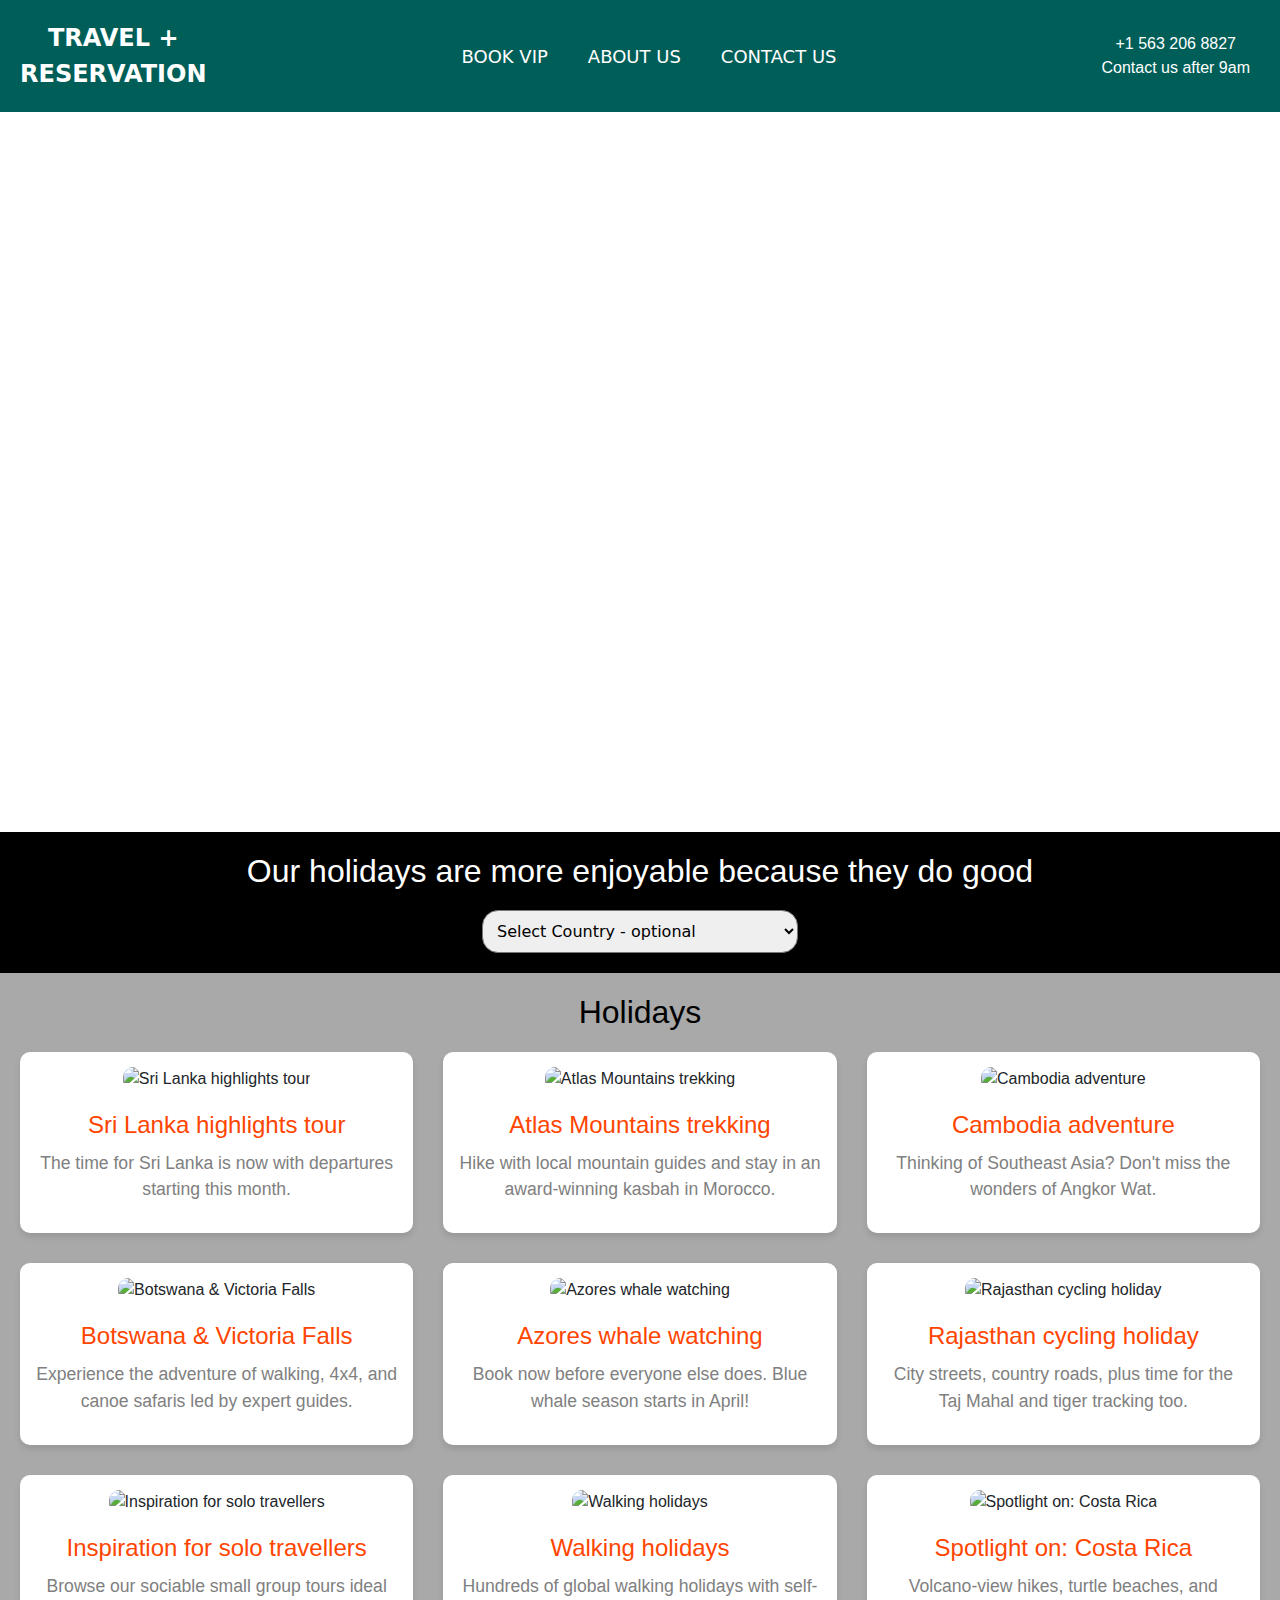
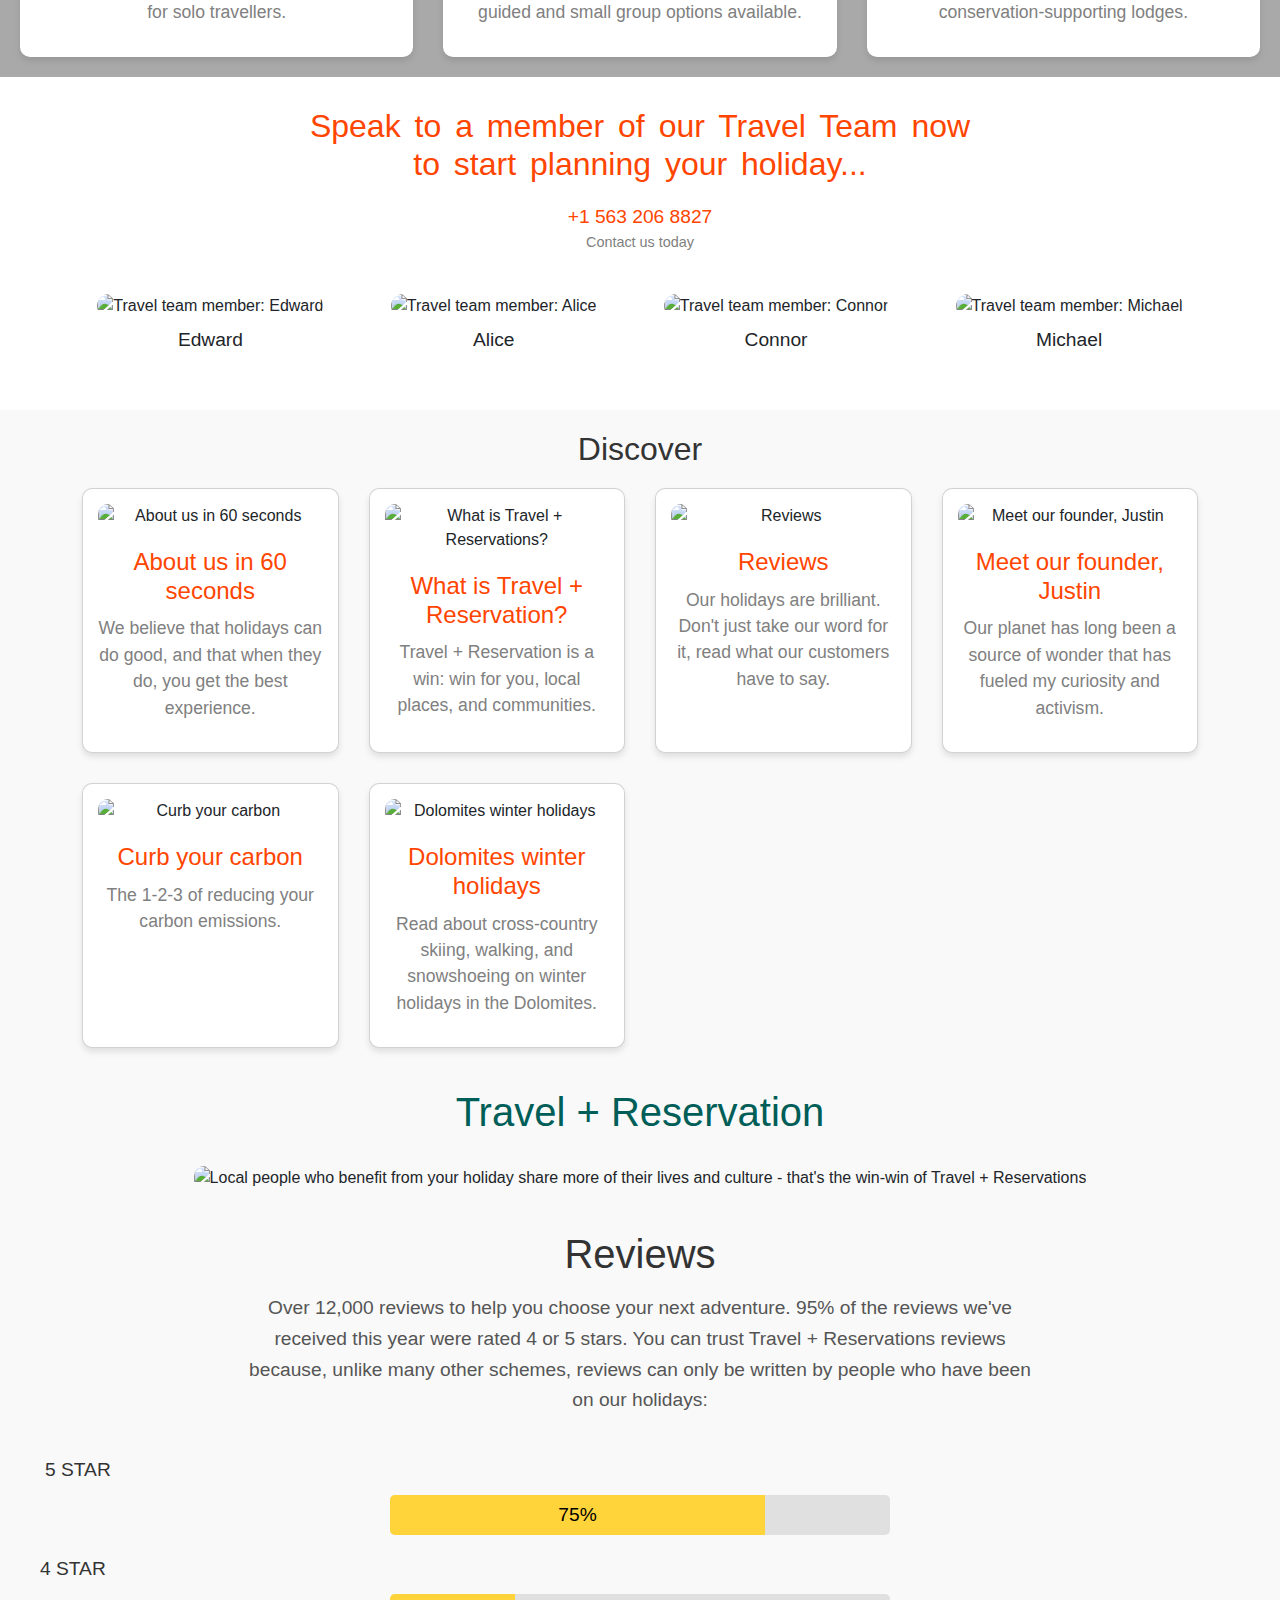
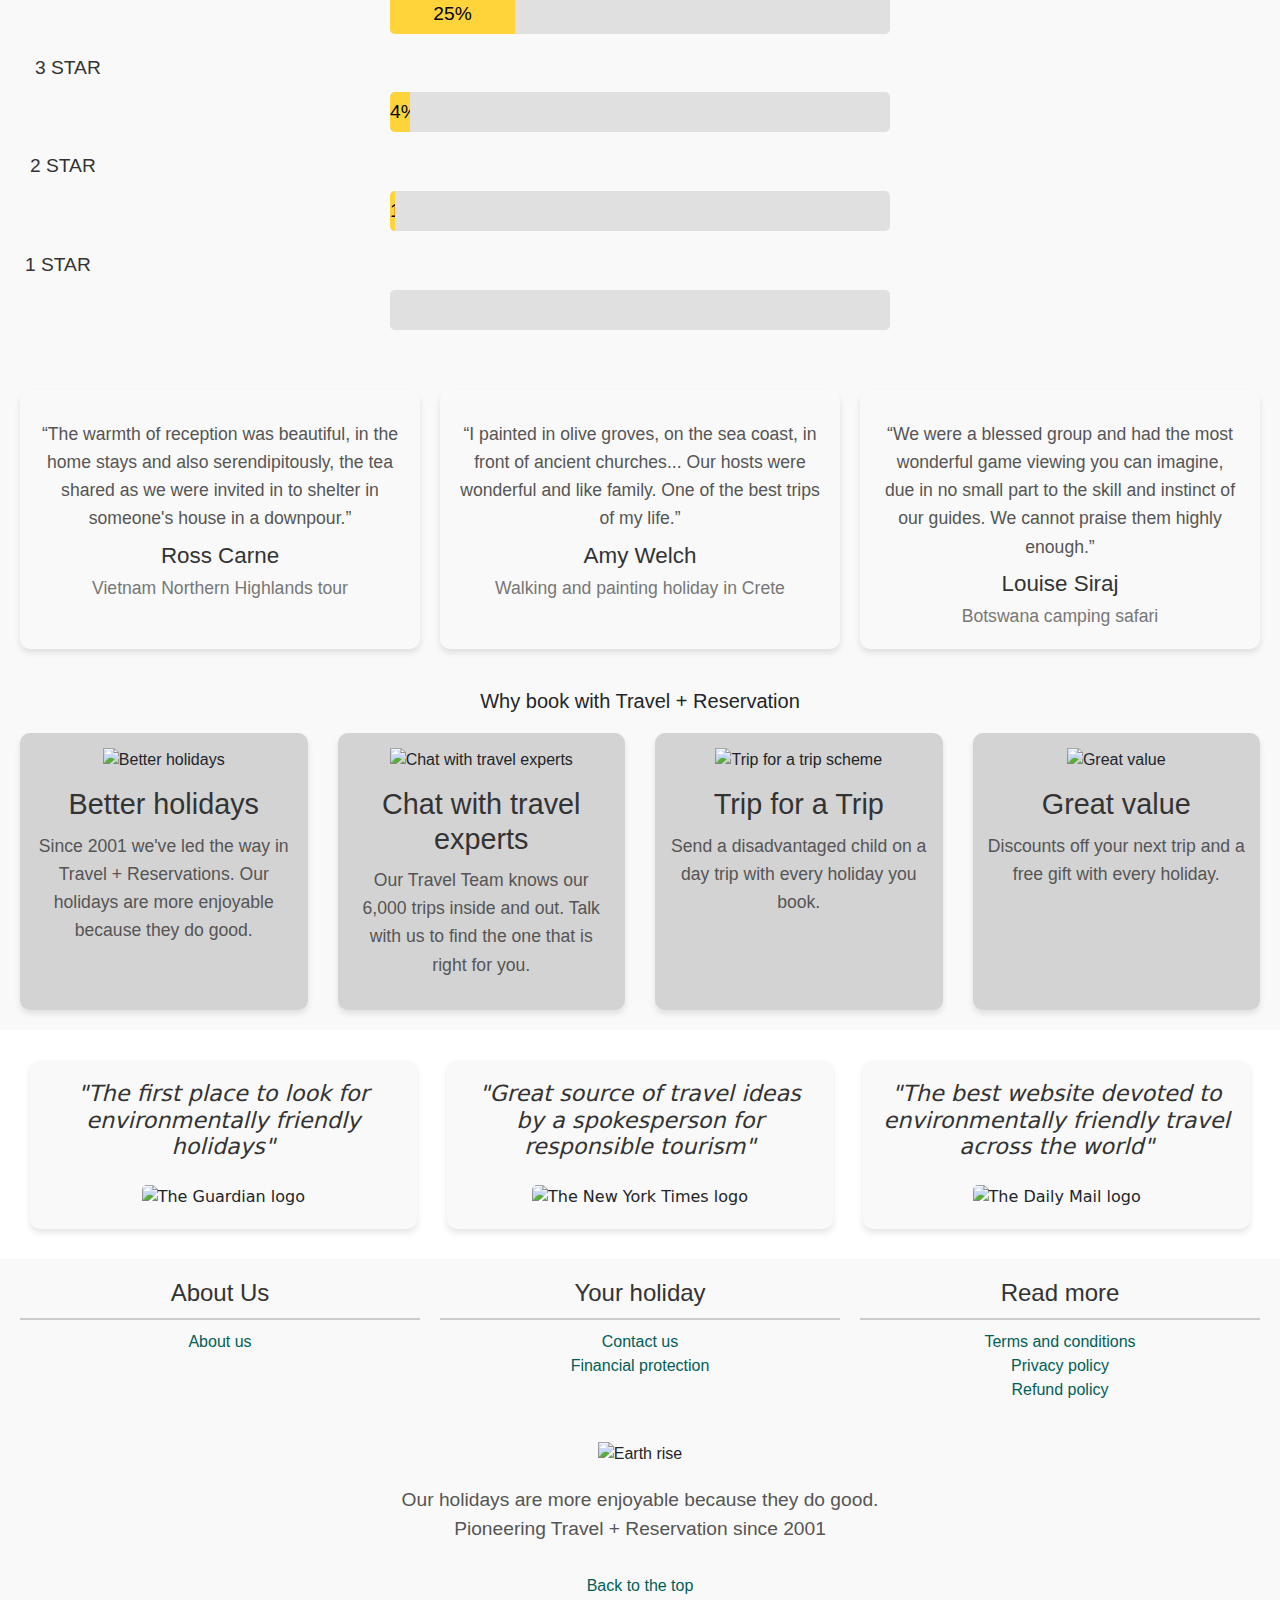
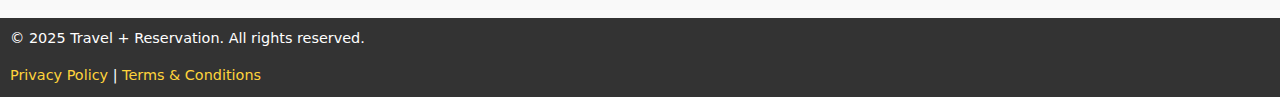
==== index.html @ d6a46950 "Added files" ====
<!DOCTYPE html>
<html lang="en">

<head>
  <meta charset="UTF-8">
  <meta name="viewport" content="width=device-width, initial-scale=1.0">
  <title>Travel + Reservation - Holidays | Environment | Local People</title>
  <link rel="icon" type="image/x-icon" href="image/touring.jpg">
  <link href="https://cdn.jsdelivr.net/npm/bootstrap@5.3.3/dist/css/bootstrap.min.css" rel="stylesheet"
    integrity="sha384-QWTKZyjpPEjISv5WaRU9OFeRpok6YctnYmDr5pNlyT2bRjXh0JMhjY6hW+ALEwIH" crossorigin="anonymous">
  <script src="https://kit.fontawesome.com/c6f7c318c2.js" crossorigin="anonymous"></script>
  <link rel="stylesheet" href="style.css">
</head>

<body>

  <!-- Navigation -->
  <nav class="nav">
    <div class="logo">
      <a href="index.html" style="text-decoration: none; color: white;">TRAVEL +<br>RESERVATION</a>
    </div>
    <button class="hamburger" aria-label="Toggle navigation">
      <i class="fas fa-bars"></i>
    </button>
    <div class="nav-content">
      <a href="Book+Vip.html">BOOK VIP</a>
      <a href="About+Us.html">ABOUT US</a>
      <a href="Contact+Us.html">CONTACT US</a>
    </div>
    <div class="contact-info">
      <a href="wa.me/15632068827">+1 563 206 8827</a><br>
      <span>Contact us after 9am</span>
    </div>
  </nav>
  <!-- Hero Image -->
  <header class="hero-image">
    <div class="hero-content">
      <h1>Welcome to Travel + Reservation</h1>
      <p>Explore the world with us</p>
    </div>
  </header>

  <div class="holiday-section">

    <h5 class="holiday-title">Our holidays are more enjoyable because they do good</h5>


    <div class="content-body-content">
      <div class="country">
        <select>
          <option value="(not selected)">Select Country - optional</option>
          <option value="Afghanistan">Afghanistan</option>
          <option value="Albania">Albania</option>
          <option value="Algeria">Algeria</option>
          <option value="Andorra">Andorra</option>
          <option value="Angola">Angola</option>
          <option value="Argentina">Argentina</option>
          <option value="Australia">Australia</option>
          <option value="Austria">Austria</option>
          <option value="Azerbaijan">Azerbaijan</option>
          <option value="Bahamas">Bahamas</option>
          <option value="Bangladesh">Bangladesh</option>
          <option value="Barbados">Barbados</option>
          <option value="Belarus">Belarus</option>
          <option value="Belgium">Belgium</option>
          <option value="Benin">Benin</option>
          <option value="Bolivia">Bolivia</option>
          <option value="Botswana">Botswana</option>
          <option value="Brazil">Brazil</option>
          <option value="Brunei">Brunei</option>
          <option value="Bulgaria">Bulgaria</option>
          <option value="Burkina Faso">Burkina Faso</option>
          <option value="Burundi">Burundi</option>
          <option value="Cabo Verde">Cabo Verde</option>
          <option value="Cambodia">Cambodia</option>
          <option value="Cameroon">Cameroon</option>
          <option value="Canada">Canada</option>
          <option value="Chad">Chad</option>
          <option value="Chile">Chile</option>
          <option value="China">China</option>
          <option value="Colombia">Colombia</option>
          <option value="Comoros">Comoros</option>
          <option value="Democratic Republic of the Congo">Democratic Republic of the Congo</option>
          <option value="Republic of the Congo">Republic of the Congo</option>
          <option value="Costa Rica">Costa Rica</option>
          <option value="Côte d'Ivoire">Côte d'Ivoire</option>
          <option value="Croatia">Croatia</option>
          <option value="Cuba">Cuba</option>
          <option value="Cyprus">Cyprus</option>
          <option value="Czech Republic">Czech Republic</option>
          <option value="Denmark">Denmark</option>
          <option value="Djibouti">Djibouti</option>
          <option value="Dominica">Dominica</option>
          <option value="Dominican Republic">Dominican Republic</option>
          <option value="Ecuador">Ecuador</option>
          <option value="Egypt">Egypt</option>
          <option value="El Salvador">El Salvador</option>
          <option value="Equatorial Guinea">Equatorial Guinea</option>
          <option value="Eritrea">Eritrea</option>
          <option value="Estonia">Estonia</option>
          <option value="Eswatini">Eswatini</option>
          <option value="Ethiopia">Ethiopia</option>
          <option value="Fiji">Fiji</option>
          <option value="Finland">Finland</option>
          <option value="France">France</option>
          <option value="Gabon">Gabon</option>
          <option value="Gambia">Gambia</option>
          <option value="Georgia">Georgia</option>
          <option value="Germany">Germany</option>
          <option value="Ghana">Ghana</option>
          <option value="Greece">Greece</option>
          <option value="Grenada">Grenada</option>
          <option value="Guatemala">Guatemala</option>
          <option value="Guinea">Guinea</option>
          <option value="Guinea-Bissau">Guinea-Bissau</option>
          <option value="Guyana">Guyana</option>
          <option value="Haiti">Haiti</option>
          <option value="Honduras">Honduras</option>
          <option value="Hungary">Hungary</option>
          <option value="Iceland">Iceland</option>
          <option value="India">India</option>
          <option value="Indonesia">Indonesia</option>
          <option value="Iran">Iran</option>
          <option value="Iraq">Iraq</option>
          <option value="Ireland">Ireland</option>
          <option value="Israel">Israel</option>
          <option value="Italy">Italy</option>
          <option value="Jamaica">Jamaica</option>
          <option value="Japan">Japan</option>
          <option value="Jordan">Jordan</option>
          <option value="Kazakhstan">Kazakhstan</option>
          <option value="Kenya">Kenya</option>
          <option value="Kiribati">Kiribati</option>
          <option value="North Korea">North Korea</option>
          <option value="South Korea">South Korea</option>
          <option value="Kuwait">Kuwait</option>
          <option value="Kyrgyzstan">Kyrgyzstan</option>
          <option value="Laos">Laos</option>
          <option value="Latvia">Latvia</option>
          <option value="Lebanon">Lebanon</option>
          <option value="Lesotho">Lesotho</option>
          <option value="Liberia">Liberia</option>
          <option value="Libya">Libya</option>
          <option value="Liechtenstein">Liechtenstein</option>
          <option value="Lithuania">Lithuania</option>
          <option value="Luxembourg">Luxembourg</option>
          <option value="Madagascar">Madagascar</option>
          <option value="Malawi">Malawi</option>
          <option value="Malaysia">Malaysia</option>
          <option value="Maldives">Maldives</option>
          <option value="Mali">Mali</option>
          <option value="Malta">Malta</option>
          <option value="Marshall Islands">Marshall Islands</option>
          <option value="Mauritania">Mauritania</option>
          <option value="Mauritius">Mauritius</option>
          <option value="Mexico">Mexico</option>
          <option value="Micronesia">Micronesia</option>
          <option value="Moldova">Moldova</option>
          <option value="Monaco">Monaco</option>
          <option value="Mongolia">Mongolia</option>
          <option value="Montenegro">Montenegro</option>
          <option value="Morocco">Morocco</option>
          <option value="Mozambique">Mozambique</option>
          <option value="Myanmar">Myanmar</option>
          <option value="Namibia">Namibia</option>
          <option value="Nauru">Nauru</option>
          <option value="Nepal">Nepal</option>
          <option value="Netherlands">Netherlands</option>
          <option value="New Zealand">New Zealand</option>
          <option value="Nicaragua">Nicaragua</option>
          <option value="Niger">Niger</option>
          <option value="Nigeria">Nigeria</option>
          <option value="North Macedonia">North Macedonia</option>
          <option value="Norway">Norway</option>
          <option value="Oman">Oman</option>
          <option value="Pakistan">Pakistan</option>
          <option value="Palau">Palau</option>
          <option value="Panama">Panama</option>
          <option value="Papua New Guinea">Papua New Guinea</option>
          <option value="Paraguay">Paraguay</option>
          <option value="Peru">Peru</option>
          <option value="Philippines">Philippines</option>
          <option value="Poland">Poland</option>
          <option value="Portugal">Portugal</option>
          <option value="Qatar">Qatar</option>
          <option value="Romania">Romania</option>
          <option value="Russia">Russia</option>
          <option value="Rwanda">Rwanda</option>
          <option value="Saint Kitts and Nevis">Saint Kitts and Nevis</option>
          <option value="Saint Lucia">Saint Lucia</option>
          <option value="Saint Vincent and the Grenadines">Saint Vincent and the Grenadines</option>
          <option value="Samoa">Samoa</option>
          <option value="San Marino">San Marino</option>
          <option value="São Tomé and Príncipe">São Tomé and Príncipe</option>
          <option value="Saudi Arabia">Saudi Arabia</option>
          <option value="Senegal">Senegal</option>
          <option value="Serbia">Serbia</option>
          <option value="Seychelles">Seychelles</option>
          <option value="Sierra Leone">Sierra Leone</option>
          <option value="Singapore">Singapore</option>
          <option value="Slovakia">Slovakia</option>
          <option value="Slovenia">Slovenia</option>
          <option value="Solomon Islands">Solomon Islands</option>
          <option value="Somalia">Somalia</option>
          <option value="South Africa">South Africa</option>
          <option value="South Sudan">South Sudan</option>
          <option value="Spain">Spain</option>
          <option value="Sri Lanka">Sri Lanka</option>
          <option value="Sudan">Sudan</option>
          <option value="Suriname">Suriname</option>
          <option value="Sweden">Sweden</option>
          <option value="Switzerland">Switzerland</option>
          <option value="Syria">Syria</option>
          <option value="Taiwan">Taiwan</option>
          <option value="Tajikistan">Tajikistan</option>
          <option value="Tanzania">Tanzania</option>
          <option value="Thailand">Thailand</option>
          <option value="Timor-Leste">Timor-Leste</option>
          <option value="Togo">Togo</option>
          <option value="Tonga">Tonga</option>
          <option value="Trinidad and Tobago">Trinidad and Tobago</option>
          <option value="Tunisia">Tunisia</option>
          <option value="Turkey">Turkey</option>
          <option value="Turkmenistan">Turkmenistan</option>
          <option value="Tuvalu">Tuvalu</option>
          <option value="Uganda">Uganda</option>
          <option value="Ukraine">Ukraine</option>
          <option value="United Arab Emirates">United Arab Emirates</option>
          <option value="United Kingdom">United Kingdom</option>
          <option value="United States">United States</option>
          <option value="Uruguay">Uruguay</option>
          <option value="Uzbekistan">Uzbekistan</option>
          <option value="Vanuatu">Vanuatu</option>
          <option value="Vatican City">Vatican City</option>
          <option value="Venezuela">Venezuela</option>
          <option value="Vietnam">Vietnam</option>
          <option value="Yemen">Yemen</option>
          <option value="Zambia">Zambia</option>
          <option value="Zimbabwe">Zimbabwe</option>
        </select>
      </div>
    </div>
  </div>
  <div class="holiday-content">
    <center>
      <h5 class="holiday-header">Holidays</h5>
    </center>
  
    <div class="holiday-grid">
      <div class="holiday-card">
        <img src="image/sri lanka image.jpg" alt="Sri Lanka highlights tour">
        <h3><a href="#">Sri Lanka highlights tour</a></h3>
        <p>The time for Sri Lanka is now with departures starting this month.</p>
      </div>
  
      <div class="holiday-card">
        <img src="image/atlas mountain.jpg" alt="Atlas Mountains trekking">
        <h3><a href="#">Atlas Mountains trekking</a></h3>
        <p>Hike with local mountain guides and stay in an award-winning kasbah in Morocco.</p>
      </div>
  
      <div class="holiday-card">
        <img src="image/cambodia adventure.jpg" alt="Cambodia adventure">
        <h3><a href="#">Cambodia adventure</a></h3>
        <p>Thinking of Southeast Asia? Don't miss the wonders of Angkor Wat.</p>
      </div>
  
      <div class="holiday-card">
        <img src="image/botswana falls.jpg" alt="Botswana & Victoria Falls">
        <h3><a href="#">Botswana & Victoria Falls</a></h3>
        <p>Experience the adventure of walking, 4x4, and canoe safaris led by expert guides.</p>
      </div>
  
      <div class="holiday-card">
        <img src="image/whale watching.jpg" alt="Azores whale watching">
        <h3><a href="#">Azores whale watching</a></h3>
        <p>Book now before everyone else does. Blue whale season starts in April!</p>
      </div>
  
      <div class="holiday-card">
        <img src="image/cycling today.jpg" alt="Rajasthan cycling holiday">
        <h3><a href="#">Rajasthan cycling holiday</a></h3>
        <p>City streets, country roads, plus time for the Taj Mahal and tiger tracking too.</p>
      </div>
  
      <div class="holiday-card">
        <img src="image/homepage-solo-holidays.jpg" alt="Inspiration for solo travellers">
        <h3><a href="#">Inspiration for solo travellers</a></h3>
        <p>Browse our sociable small group tours ideal for solo travellers.</p>
      </div>
  
      <div class="holiday-card">
        <img src="image/holidays-walking.jpg" alt="Walking holidays">
        <h3><a href="#">Walking holidays</a></h3>
        <p>Hundreds of global walking holidays with self-guided and small group options available.</p>
      </div>
  
      <div class="holiday-card">
        <img src="image/holidays-costa-rica.jpg" alt="Spotlight on: Costa Rica">
        <h3><a href="#">Spotlight on: Costa Rica</a></h3>
        <p>Volcano-view hikes, turtle beaches, and conservation-supporting lodges.</p>
      </div>
    </div>
  </div>

  <div class="travel-team-section">
    <h5>Speak to a member of our Travel Team now <br> to start planning your holiday...</h5>
  
    <div class="call">
      <a href="wa.me/15632068827">+1 563 206 8827</a><br>
      <small>
        <li>Contact us today</li>
      </small>
    </div>
  
    <div class="team-members">
      <div>
        <img src="image/travel-team-1.jpg" alt="Travel team member: Edward">
        <h4>Edward</h4>
      </div>
      <div>
        <img src="image/travel-team-2.jpg" alt="Travel team member: Alice">
        <h4>Alice</h4>
      </div>
      <div>
        <img src="image/travel-team-3.jpg" alt="Travel team member: Connor">
        <h4>Connor</h4>
      </div>
      <div>
        <img src="image/travel-team-4.jpg" alt="Travel team member: Michael">
        <h4>Michael</h4>
      </div>
    </div>
  </div>

  <div class="loan">
    <center>
      <h2>Discover</h2>
    </center>
  
   <div style="width: 90%; margin: 0 auto;">
    <div class="olive">
      <div class="card">
        <img src="image/about-us-in-60-seconds.jpg" alt="About us in 60 seconds">
        <h3><a href="#">About us in 60 seconds</a></h3>
        <p>We believe that holidays can do good, and that when they do, you get the best experience.</p>
      </div>
  
      <div class="card">
        <img src="image/what-is-responsible-travel.jpg" alt="What is Travel + Reservations?">
        <h3><a href="#">What is Travel + Reservation?</a></h3>
        <p>Travel + Reservation is a win: win for you, local places, and communities.</p>
      </div>
  
      <div class="card">
        <img src="image/discover-customer-reviews.jpg" alt="Reviews">
        <h3><a href="#">Reviews</a></h3>
        <p>Our holidays are brilliant. Don't just take our word for it, read what our customers have to say.</p>
      </div>
      <div class="card">
        <img src="image/meet-our-founder.jpg" alt="Meet our founder, Justin">
        <h3><a href="#">Meet our founder, Justin</a></h3>
        <p>Our planet has long been a source of wonder that has fueled my curiosity and activism.</p>
      </div>
  
      <div class="card">
        <img src="image/curb-your-carbon.jpg" alt="Curb your carbon">
        <h3><a href="#">Curb your carbon</a></h3>
        <p>The 1-2-3 of reducing your carbon emissions.</p>
      </div>
  
      <div class="card">
        <img src="image/dolomites-winter.jpg" alt="Dolomites winter holidays">
        <h3><a href="#">Dolomites winter holidays</a></h3>
        <p>Read about cross-country skiing, walking, and snowshoeing on winter holidays in the Dolomites.</p>
      </div>
    </div>
  
    
   </div>
  </div>

  <div class="intro-section">
    <center>
      <h1><a href="#">Travel + Reservation</a></h1>
      <img src="image/win-travel-works.svg" 
           alt="Local people who benefit from your holiday share more of their lives and culture - that's the win-win of Travel + Reservations" 
           title="Local people who benefit from your holiday share more of their lives and culture - that's the win-win of Travel + Reservations">
    </center>
  </div>

  <div class="reviews">
    <center>
      <h2>Reviews</h2>
    </center>
  
    <p class="reviews-description">
      Over 12,000 reviews to help you choose your next adventure. 95% of the reviews we've received this year were rated 4 or 5 stars. You can trust Travel + Reservations reviews because, unlike many other schemes, reviews can only be written by people who have been on our holidays:
    </p>
  </div>

  <div class="rating-section">
    <div class="rating">
      <span class="stars" title="5 star rating">
        <i class="fa-solid fa-star"></i>
        <i class="fa-solid fa-star"></i>
        <i class="fa-solid fa-star"></i>
        <i class="fa-solid fa-star"></i>
        <i class="fa-solid fa-star"></i>
        <span class="star-text">5 STAR</span>
      </span>
      <div class="progress">
        <div class="progress-bar" style="width: 75%;">75%</div>
      </div>
    </div>
  
    <div class="rating">
      <span class="stars" title="4 star rating">
        <i class="fa-solid fa-star"></i>
        <i class="fa-solid fa-star"></i>
        <i class="fa-solid fa-star"></i>
        <i class="fa-solid fa-star"></i>
        <span class="star-text">4 STAR</span>
      </span>
      <div class="progress">
        <div class="progress-bar" style="width: 25%;">25%</div>
      </div>
    </div>
  
    <div class="rating">
      <span class="stars" title="3 star rating">
        <i class="fa-solid fa-star"></i>
        <i class="fa-solid fa-star"></i>
        <i class="fa-solid fa-star"></i>
        <span class="star-text">3 STAR</span>
      </span>
      <div class="progress">
        <div class="progress-bar" style="width: 4%;">4%</div>
      </div>
    </div>
  
    <div class="rating">
      <span class="stars" title="2 star rating">
        <i class="fa-solid fa-star"></i>
        <i class="fa-solid fa-star"></i>
        <span class="star-text">2 STAR</span>
      </span>
      <div class="progress">
        <div class="progress-bar" style="width: 1%;">1%</div>
      </div>
    </div>
  
    <div class="rating">
      <span class="stars" title="1 star rating">
        <i class="fa-solid fa-star"></i>
        <span class="star-text">1 STAR</span>
      </span>
      <div class="progress">
        <div class="progress-bar" style="width: 0%;">0%</div>
      </div>
    </div>
  </div>

  <div class="quotes">
    <div class="quote">
      <div class="review-stars">
        <i class="fa-solid fa-star"></i>
        <i class="fa-solid fa-star"></i>
        <i class="fa-solid fa-star"></i>
        <i class="fa-solid fa-star"></i>
        <i class="fa-solid fa-star"></i>
      </div>
      <p>&#8220;The warmth of reception was beautiful, in the home stays and also serendipitously, the tea shared as we were invited in to shelter in someone's house in a downpour.&#8221;</p>
      <h3>Ross Carne</h3>
      <span>Vietnam Northern Highlands tour</span>
    </div>
  
    <div class="quote">
      <div class="review-stars">
        <i class="fa-solid fa-star"></i>
        <i class="fa-solid fa-star"></i>
        <i class="fa-solid fa-star"></i>
        <i class="fa-solid fa-star"></i>
        <i class="fa-solid fa-star"></i>
      </div>
      <p>&#8220;I painted in olive groves, on the sea coast, in front of ancient churches... Our hosts were wonderful and like family. One of the best trips of my life.&#8221;</p>
      <h3>Amy Welch</h3>
      <span>Walking and painting holiday in Crete</span>
    </div>
  
    <div class="quote">
      <div class="review-stars">
        <i class="fa-solid fa-star"></i>
        <i class="fa-solid fa-star"></i>
        <i class="fa-solid fa-star"></i>
        <i class="fa-solid fa-star"></i>
        <i class="fa-solid fa-star"></i>
      </div>
      <p>&#8220;We were a blessed group and had the most wonderful game viewing you can imagine, due in no small part to the skill and instinct of our guides. We cannot praise them highly enough.&#8221;</p>
      <h3>Louise Siraj</h3>
      <span>Botswana camping safari</span>
    </div>
  </div>

  <div class="help">
    <center>
      <h5>Why book with Travel + Reservation</h5>
    </center>
  
    <div class="olive">
      <div class="love">
        <div class="sub-help">
          <img src="image/better-holidays.svg" alt="Better holidays" title="Better holidays">
          <h2>Better holidays</h2>
          <p>Since 2001 we've led the way in Travel + Reservations. Our holidays are more enjoyable because they do good.</p>
        </div>
      </div>
  
      <div class="love">
        <div class="sub-help">
          <img src="image/chat-with-travel-experts.svg" alt="Chat with travel experts" title="Chat with travel experts">
          <h2>Chat with travel experts</h2>
          <p>Our Travel Team knows our 6,000 trips inside and out. Talk with us to find the one that is right for you.</p>
        </div>
      </div>
  
      <div class="love">
        <div class="sub-help">
          <img src="image/trip-for-a-trip.svg" alt="Trip for a trip scheme" title="Trip for a trip scheme">
          <h2>Trip for a Trip</h2>
          <p>Send a disadvantaged child on a day trip with every holiday you book.</p>
        </div>
      </div>
  
      <div class="love">
        <div class="sub-help">
          <img src="image/great-value.svg" alt="Great value" title="Great value">
          <h2>Great value</h2>
          <p>Discounts off your next trip and a free gift with every holiday.</p>
        </div>
      </div>
    </div>
  </div>

  <div class="media-quotes">
    <div class="quote">
      <h4><i>"The first place to look for environmentally friendly holidays"</i></h4>
      <img src="image/guardian image.svg" alt="The Guardian logo">
    </div>
  
    <div class="quote">
      <h4><i>"Great source of travel ideas by a spokesperson for responsible tourism"</i></h4>
      <img src="image/new-york-times image.svg" alt="The New York Times logo">
    </div>
  
    <div class="quote">
      <h4><i>"The best website devoted to environmentally friendly travel across the world"</i></h4>
      <img src="image/daily-mail image.svg" alt="The Daily Mail logo">
    </div>
  </div>


  <div class="footer">
    <div class="sub-footer">
      <div class="column">
        <h2>About Us</h2>
        <a href="about-us.html">About us</a>
      </div>
  
      <div class="column">
        <h2>Your holiday</h2>
        <a href="contact-us.html">Contact us</a><br>
        <a href="financial-protection.html">Financial protection</a>
      </div>
  
      <div class="column">
        <h2>Read more</h2>
        <a href="our-terms-and-conditions.html">Terms and conditions</a><br>
        <a href="privacy-policy.html">Privacy policy</a><br>
        <a href="refund-policy.html">Refund policy</a>
      </div>
    </div>
  
    <div class="footer-image">
      <img src="image/earthrise-image.png" title="Earth rise" alt="Earth rise">
    </div>
  
    <p class="footer-text">
      Our holidays are more enjoyable because they do good.<br>
      Pioneering Travel + Reservation since 2001
    </p>
  
    <a class="top-link" id="top-link" href="#top" title="Back to the top">
      <i class="fa fa-angle-double-up"></i> Back to the top
    </a>
  </div>
  
  <footer class="footer-bottom">
    <p>&copy; 2025 Travel + Reservation. All rights reserved.</p>
    <a href="privacy-policy.html">Privacy Policy</a> | <a href="terms-and-conditions.html">Terms & Conditions</a>
  </footer>





  <script src="./js/script.js"></script>
</body>

</html>
---- style.css ----
/* Mobile-first styles */
.nav {
  display: flex;
  flex-direction: column;
  align-items: center;
  background-color: #005e58;
  color: white;
  padding: 10px;
  position: relative;
}

.logo {
  font-size: 24px;
  font-weight: bold;
  text-align: center;
}

.nav-content {
  display: none;
  flex-direction: column;
  align-items: center;
  margin-top: 10px;
}

.nav-content a {
  color: white;
  text-decoration: none;
  padding: 10px;
  font-size: 16px;
}

.nav-content a:hover {
  background-color: lightgray;
  color: black;
  border-radius: 5px;
}

.hamburger {
  background: none;
  border: none;
  color: white;
  font-size: 24px;
  cursor: pointer;
  display: block;
}

/* Larger screen styles */
@media (min-width: 768px) {
  .nav {
    flex-direction: row;
    justify-content: space-between;
    padding: 20px;
  }

  .hamburger {
    display: none;
  }

  .nav-content {
    display: flex;
    flex-direction: row;
    margin-top: 0;
  }

  .nav-content a {
    padding: 20px;
    font-size: 18px;
  }

  .contact-info {
    text-align: right;
  }
}

.contact-info {
  font-family: sans-serif;
  color: white;
  padding: 10px;
  font-size: 16px;
  text-align: center;
}

.contact-info a {
  color: white;
  text-decoration: none;
}



.hero-image {
  width: 100%;
  height: 60vh;
  background-image: url('./image/kayaking2.jpg');
  background-size: cover;
  background-position: top;
  background-repeat: no-repeat;
  display: flex;
  justify-content: center;
  align-items: center;
  color: white;
  text-align: center;
}


@media (min-width: 425px){
  .hero-image {
    width: 100%;
    height: 80vh;
    background-image: url('./image/kayaking3.jpg');
    background-size: cover;
    background-position: center;
    background-repeat: no-repeat;
    display: flex;
    justify-content: center;
    align-items: center;
    color: white;
    text-align: center;
  }
}


.hero-content h1 {
  font-size: 2rem;
  margin: 0;
}

.hero-content p {
  font-size: 1.2rem;
  margin: 10px 0 0;
}

.holiday-section {
  background-color: black;
  color: white;
  padding: 20px;
  text-align: center;
}

.holiday-title {
  font-family: sans-serif;
  font-size: 1.5rem;
  margin-bottom: 20px;
}

.content-body-content {
  display: flex;
  flex-direction: column;
  gap: 20px;
  align-items: center;
}

.content-body-content select {
  padding: 10px;
  border-radius: 1em;
  font-size: 1rem;
  width: 90%;
  max-width: 400px;
}

@media (min-width: 768px) {
  .content-body-content {
    flex-direction: row;
    justify-content: space-around;
    gap: 40px;
  }

  .holiday-title {
    font-size: 2rem;
  }

  .content-body-content select {
    width: auto;
  }
}

.holiday-content {
  background-color: darkgray;
  padding: 20px;
  font-family: sans-serif;
}

.holiday-header {
  color: black;
  font-size: 2rem;
  margin-bottom: 20px;
}

.holiday-grid {
  display: grid;
  grid-template-columns: 1fr;
  gap: 20px;
}

.holiday-card {
  background-color: white;
  padding: 15px;
  border-radius: 10px;
  text-align: center;
  box-shadow: 0 4px 6px rgba(0, 0, 0, 0.1);
}

.holiday-card img {
  width: 100%;
  height: auto;
  border-radius: 10px;
  margin-bottom: 10px;
}

.holiday-card h3 {
  font-size: 1.2rem;
  margin: 10px 0;
}

.holiday-card a {
  text-decoration: none;
  color: orangered;
}

.holiday-card a:hover {
  text-decoration: underline;
}

.holiday-card p {
  font-size: 1rem;
  color: gray;
}

/* Larger screen styles */
@media (min-width: 768px) {
  .holiday-grid {
    grid-template-columns: repeat(2, 1fr);
    gap: 30px;
  }

  .holiday-card h3 {
    font-size: 1.5rem;
  }

  .holiday-card p {
    font-size: 1.1rem;
  }
}

@media (min-width: 1024px) {
  .holiday-grid {
    grid-template-columns: repeat(3, 1fr);
  }
}

.travel-team-section {
  background-color: white;
  margin: 10px;
  font-family: sans-serif;
  padding: 20px;
  text-align: center;
}

.travel-team-section h5 {
  word-spacing: 5px;
  font-size: 1.5rem;
  color: orangered;
  margin-bottom: 20px;
}

.call {
  margin: 20px 0;
}

.call a {
  color: orangered;
  text-decoration: none;
  font-size: 1.2rem;
}

.call a:hover {
  text-decoration: underline;
}

.call small li {
  list-style: none;
  font-size: 0.9rem;
  color: gray;
}

.team-members {
  display: flex;
  flex-direction: column;
  gap: 20px;
  align-items: center;
  padding: 20px;
}

.team-members div {
  text-align: center;
}

.team-members img {
  border-radius: 2em;
  width: 100px;
  height: 100px;
  object-fit: cover;
}

.team-members h4 {
  margin-top: 10px;
  font-size: 1rem;
}

/* Larger screen styles */
@media (min-width: 768px) {
  .team-members {
    flex-direction: row;
    justify-content: space-evenly;
  }

  .travel-team-section h5 {
    font-size: 2rem;
  }

  .team-members img {
    width: 120px;
    height: 120px;
  }

  .team-members h4 {
    font-size: 1.2rem;
  }
}

.loan {
  padding: 20px;
  background-color: #f9f9f9;
  font-family: sans-serif;
}

.loan h2 {
  font-size: 2rem;
  color: #333;
  margin-bottom: 20px;
}

.olive {
  display: grid;
  grid-template-columns: auto auto auto;
  gap: 20px;
  margin-top: 20px;
}

.card {
  background-color: white;
  padding: 15px;
  border-radius: 10px;
  text-align: center;
  box-shadow: 0 4px 6px rgba(0, 0, 0, 0.1);
}

.card img {
  width: 100%;
  height: auto;
  border-radius: 10px;
  margin-bottom: 10px;
}

.card h3 {
  font-size: 1.2rem;
  margin: 10px 0;
}

.card a {
  text-decoration: none;
  color: orangered;
}

.card a:hover {
  text-decoration: underline;
}

.card p {
  font-size: 1rem;
  color: gray;
}

/* Larger screen styles */
@media (min-width: 768px) {
  .olive {
    grid-template-columns: repeat(2, 1fr);
    gap: 30px;
  }

  .card h3 {
    font-size: 1.5rem;
  }

  .card p {
    font-size: 1.1rem;
  }
}

@media (min-width: 1024px) {
  .olive {
    grid-template-columns: repeat(3, 1fr);
  }
}

.intro-section {
  padding: 20px;
  background-color: #f9f9f9;
  text-align: center;
  font-family: sans-serif;
}

.intro-section h1 {
  font-size: 2rem;
  color: #333;
  margin-bottom: 20px;
}

.intro-section h1 a {
  text-decoration: none;
  color: #005e58;
}

.intro-section h1 a:hover {
  text-decoration: underline;
}

.intro-section img {
  max-width: 100%;
  height: auto;
  margin-top: 10px;
  border-radius: 10px;
}

/* Larger screen styles */
@media (min-width: 768px) {
  .intro-section h1 {
    font-size: 2.5rem;
  }

  .intro-section img {
    max-width: 80%;
  }
}

.reviews {
  width: 100%;
  background-color: #f9f9f9;
  padding: 20px;
  font-family: sans-serif;
  text-align: center;
}

.reviews h2 {
  font-size: 2rem;
  color: #333;
  margin-bottom: 15px;
}

.reviews-description {
  font-size: 1rem;
  color: #555;
  line-height: 1.6;
  margin: 0 auto;
  max-width: 800px;
  text-align: center;
}

/* Larger screen styles */
@media (min-width: 768px) {
  .reviews h2 {
    font-size: 2.5rem;
  }

  .reviews-description {
    font-size: 1.2rem;
  }
}

.rating-section {
  padding: 20px;
  font-family: sans-serif;
  background-color: #f9f9f9;
}

.rating {
  margin-bottom: 20px;
}

.stars {
  display: flex;
  align-items: center;
  gap: 5px;
  font-size: 1.2rem;
  color: #FFD43B;
  margin-bottom: 10px;
}

.star-text {
  font-size: 1rem;
  color: #333;
}

.progress {
  width: 100%;
  max-width: 500px;
  height: 32px;
  background-color: #e0e0e0;
  border-radius: 5px;
  overflow: hidden;
  margin: 0 auto;
  position: relative;
}

.progress-bar {
  height: 100%;
  background-color: #FFD43B;
  text-align: center;
  line-height: 32px;
  color: black;
  font-size: 1rem;
  white-space: nowrap;
}

/* Larger screen styles */
@media (min-width: 768px) {
  .stars {
    font-size: 1.5rem;
  }

  .star-text {
    font-size: 1.2rem;
  }

  .progress {
    height: 40px;
  }

  .progress-bar {
    font-size: 1.2rem;
    line-height: 40px;
  }
}



.quotes {
  padding: 20px;
  background-color: #f9f9f9;
  font-family: sans-serif;
  text-align: center;
}

.quote {
  margin-bottom: 30px;
  padding: 15px;
  background-color: white;
  border-radius: 10px;
  box-shadow: 0 4px 6px rgba(0, 0, 0, 0.1);
}

.review-stars {
  color: #FFD43B;
  font-size: 1.2rem;
  margin-bottom: 10px;
}

.quote p {
  font-size: 1rem;
  color: #555;
  line-height: 1.6;
  margin: 10px 0;
}

.quote h3 {
  font-size: 1.2rem;
  color: #333;
  margin: 5px 0;
}

.quote span {
  font-size: 1rem;
  color: #777;
}

/* Larger screen styles */
@media (min-width: 768px) {
  .quotes {
    display: flex;
    justify-content: space-between;
    gap: 20px;
  }

  .quote {
    flex: 1;
    margin-bottom: 0;
  }

  .review-stars {
    font-size: 1.5rem;
  }

  .quote p {
    font-size: 1.1rem;
  }

  .quote h3 {
    font-size: 1.4rem;
  }

  .quote span {
    font-size: 1.1rem;
  }
}

.help {
  padding: 20px;
  background-color: #f9f9f9;
  font-family: sans-serif;
  text-align: center;
}

.help h1 {
  font-size: 2rem;
  color: #333;
  margin-bottom: 20px;
}

.olive {
  display: grid;
  grid-template-columns: 1fr;
  gap: 20px;
}

.love {
  background-color: lightgray;
  border-radius: 10px;
  padding: 15px;
  box-shadow: 0 4px 6px rgba(0, 0, 0, 0.1);
}

.sub-help {
  text-align: center;
}

.sub-help img {
  max-width: 100%;
  height: auto;
  margin-bottom: 15px;
}

.sub-help h2 {
  font-size: 1.5rem;
  color: #333;
  margin-bottom: 10px;
}

.sub-help p {
  font-size: 1rem;
  color: #555;
  line-height: 1.6;
}

/* Larger screen styles */
@media (min-width: 768px) {
  .olive {
    grid-template-columns: repeat(2, 1fr);
    gap: 30px;
  }

  .sub-help h2 {
    font-size: 1.8rem;
  }

  .sub-help p {
    font-size: 1.1rem;
  }
}

@media (min-width: 1024px) {
  .olive {
    grid-template-columns: repeat(4, 1fr);
  }
}

.media-quotes {
  display: grid;
  grid-template-columns: 1fr;
  gap: 20px;
  text-align: center;
  padding: 20px;
  margin: 10px;
}

.quote {
  background-color: #f9f9f9;
  padding: 20px;
  border-radius: 10px;
  box-shadow: 0 4px 6px rgba(0, 0, 0, 0.1);
}

.quote h4 {
  font-size: 1.2rem;
  color: #333;
  margin-bottom: 15px;
  font-style: italic;
}

.quote img {
  max-width: 100%;
  height: auto;
  margin-top: 10px;
  border-radius: 5px;
}

/* Larger screen styles */
@media (min-width: 768px) {
  .media-quotes {
    grid-template-columns: repeat(2, 1fr);
    gap: 30px;
  }

  .quote h4 {
    font-size: 1.4rem;
  }
}

@media (min-width: 1024px) {
  .media-quotes {
    grid-template-columns: repeat(3, 1fr);
  }
}

.footer {
  padding: 20px;
  background-color: #f9f9f9;
  font-family: sans-serif;
  text-align: center;
}

.sub-footer {
  display: grid;
  grid-template-columns: 1fr;
  gap: 20px;
  margin-bottom: 20px;
}

.column h2 {
  font-size: 1.5rem;
  color: #333;
  border-bottom: 2px solid #ccc;
  padding-bottom: 10px;
  margin-bottom: 10px;
}

.column a {
  font-size: 1rem;
  color: #005e58;
  text-decoration: none;
}

.column a:hover {
  text-decoration: underline;
}

.footer-image img {
  max-width: 100%;
  height: auto;
  margin: 20px 0;
}

.footer-text {
  font-size: 1rem;
  color: #555;
  margin-bottom: 20px;
}

.top-link {
  display: inline-block;
  font-size: 1rem;
  color: #005e58;
  text-decoration: none;
  margin-top: 10px;
}

.top-link:hover {
  text-decoration: underline;
}

.footer-bottom {
  background-color: #333;
  color: #fff;
  padding: 10px;
  font-size: 0.9rem;
}

.footer-bottom a {
  color: #FFD43B;
  text-decoration: none;
}

.footer-bottom a:hover {
  text-decoration: underline;
}

/* Larger screen styles */
@media (min-width: 768px) {
  .sub-footer {
    grid-template-columns: repeat(3, 1fr);
  }

  .footer-text {
    font-size: 1.2rem;
  }
}

/* Contact Section */
.contact-section {
  display: grid;
  grid-template-columns: 1fr;
  gap: 20px;
  padding: 20px;
  background-color: #f9f9f9;
}

.contact-card {
  background-color: #e5e5e5;
  padding: 20px;
  border-radius: 10px;
  box-shadow: 0 4px 6px rgba(0, 0, 0, 0.1);
  text-align: center;
}

.contact-card img {
  max-width: 50px;
  margin-bottom: 10px;
}

.contact-card h1, .contact-card h2 {
  font-size: 1.5rem;
  margin-bottom: 10px;
}

.contact-card p {
  font-size: 1rem;
  color: #555;
  margin-bottom: 10px;
}

.contact-card a {
  color: #005e58;
  text-decoration: none;
  font-weight: bold;
}

.contact-card a:hover {
  text-decoration: underline;
}

.contact-card ul {
  list-style: none;
  padding: 0;
  margin: 0;
}

.contact-card ul li {
  font-size: 1rem;
  margin: 10px 0;
  color: #333;
}

.contact-card ul li i {
  margin-right: 10px;
  color: #cc3705;
}

.team-image img {
  width: 100%;
  border-radius: 10px;
  margin-top: 20px;
}

/* Larger screen styles */
@media (min-width: 768px) {
  .contact-section {
    grid-template-columns: repeat(2, 1fr);
  }

  .contact-card h1, .contact-card h2 {
    font-size: 1.8rem;
  }

  .contact-card p {
    font-size: 1.2rem;
  }
}

.reservation-form {
  padding: 20px;
  background-color: #f9f9f9;
  border-radius: 10px;
}

.form-group {
  margin-bottom: 15px;
}

.form-group label {
  display: block;
  margin-bottom: 5px;
}

.form-group input,
.form-group textarea,
.form-group select {
  width: 100%;
  padding: 10px;
  border: 1px solid #ccc;
  border-radius: 5px;
}

.btn-submit {
  background-color: #005e58;
  color: white;
  padding: 10px 20px;
  border: none;
  border-radius: 5px;
  cursor: pointer;
}

.btn-submit:hover {
  background-color: #004a46;
}
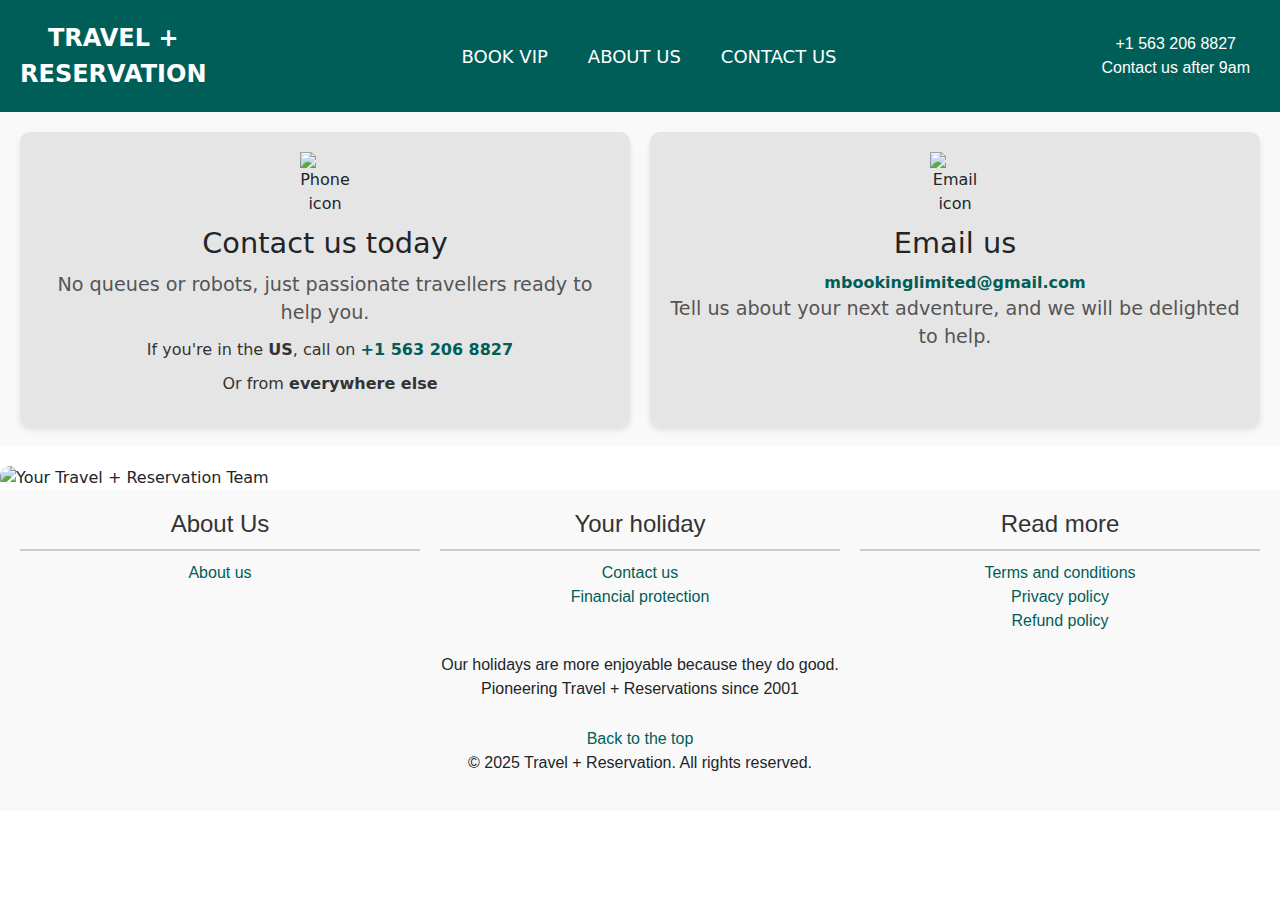
==== commit 65ef3234: "Update index.html" ====
--- a/index.html
+++ b/index.html
@@ -10,6 +10,12 @@
     integrity="sha384-QWTKZyjpPEjISv5WaRU9OFeRpok6YctnYmDr5pNlyT2bRjXh0JMhjY6hW+ALEwIH" crossorigin="anonymous">
   <script src="https://kit.fontawesome.com/c6f7c318c2.js" crossorigin="anonymous"></script>
   <link rel="stylesheet" href="style.css">
+  <style>
+    .logo a{
+      text-decoration: none;
+      color: #fff;
+    }
+    </style>
 </head>
 
 <body>
@@ -17,7 +23,7 @@
   <!-- Navigation -->
   <nav class="nav">
     <div class="logo">
-      <a href="index.html" style="text-decoration: none; color: white;">TRAVEL +<br>RESERVATION</a>
+      <a href="index.html">TRAVEL +<br>RESERVATION</a>
     </div>
     <button class="hamburger" aria-label="Toggle navigation">
       <i class="fas fa-bars"></i>
@@ -32,547 +38,49 @@
       <span>Contact us after 9am</span>
     </div>
   </nav>
-  <!-- Hero Image -->
-  <header class="hero-image">
-    <div class="hero-content">
-      <h1>Welcome to Travel + Reservation</h1>
-      <p>Explore the world with us</p>
+
+  <!-- Contact Section -->
+  <div class="contact-section">
+    <div class="contact-card">
+      <img src="./image/call-icon.gif" alt="Phone icon">
+      <h1>Contact us today</h1>
+      <p>No queues or robots, just passionate travellers ready to help you.</p>
+      <ul>
+        <li>
+          <i class="fa-solid fa-map"></i> If you're in the <b>US</b>, call on
+          <a href="wa.me/15632068827">+1 563 206 8827</a>
+        </li>
+        <li>
+          <i class="fa-solid fa-earth-europe"></i> Or from <b>everywhere else</b>
+        </li>
+      </ul>
     </div>
-  </header>
 
-  <div class="holiday-section">
-
-    <h5 class="holiday-title">Our holidays are more enjoyable because they do good</h5>
-
-
-    <div class="content-body-content">
-      <div class="country">
-        <select>
-          <option value="(not selected)">Select Country - optional</option>
-          <option value="Afghanistan">Afghanistan</option>
-          <option value="Albania">Albania</option>
-          <option value="Algeria">Algeria</option>
-          <option value="Andorra">Andorra</option>
-          <option value="Angola">Angola</option>
-          <option value="Argentina">Argentina</option>
-          <option value="Australia">Australia</option>
-          <option value="Austria">Austria</option>
-          <option value="Azerbaijan">Azerbaijan</option>
-          <option value="Bahamas">Bahamas</option>
-          <option value="Bangladesh">Bangladesh</option>
-          <option value="Barbados">Barbados</option>
-          <option value="Belarus">Belarus</option>
-          <option value="Belgium">Belgium</option>
-          <option value="Benin">Benin</option>
-          <option value="Bolivia">Bolivia</option>
-          <option value="Botswana">Botswana</option>
-          <option value="Brazil">Brazil</option>
-          <option value="Brunei">Brunei</option>
-          <option value="Bulgaria">Bulgaria</option>
-          <option value="Burkina Faso">Burkina Faso</option>
-          <option value="Burundi">Burundi</option>
-          <option value="Cabo Verde">Cabo Verde</option>
-          <option value="Cambodia">Cambodia</option>
-          <option value="Cameroon">Cameroon</option>
-          <option value="Canada">Canada</option>
-          <option value="Chad">Chad</option>
-          <option value="Chile">Chile</option>
-          <option value="China">China</option>
-          <option value="Colombia">Colombia</option>
-          <option value="Comoros">Comoros</option>
-          <option value="Democratic Republic of the Congo">Democratic Republic of the Congo</option>
-          <option value="Republic of the Congo">Republic of the Congo</option>
-          <option value="Costa Rica">Costa Rica</option>
-          <option value="Côte d'Ivoire">Côte d'Ivoire</option>
-          <option value="Croatia">Croatia</option>
-          <option value="Cuba">Cuba</option>
-          <option value="Cyprus">Cyprus</option>
-          <option value="Czech Republic">Czech Republic</option>
-          <option value="Denmark">Denmark</option>
-          <option value="Djibouti">Djibouti</option>
-          <option value="Dominica">Dominica</option>
-          <option value="Dominican Republic">Dominican Republic</option>
-          <option value="Ecuador">Ecuador</option>
-          <option value="Egypt">Egypt</option>
-          <option value="El Salvador">El Salvador</option>
-          <option value="Equatorial Guinea">Equatorial Guinea</option>
-          <option value="Eritrea">Eritrea</option>
-          <option value="Estonia">Estonia</option>
-          <option value="Eswatini">Eswatini</option>
-          <option value="Ethiopia">Ethiopia</option>
-          <option value="Fiji">Fiji</option>
-          <option value="Finland">Finland</option>
-          <option value="France">France</option>
-          <option value="Gabon">Gabon</option>
-          <option value="Gambia">Gambia</option>
-          <option value="Georgia">Georgia</option>
-          <option value="Germany">Germany</option>
-          <option value="Ghana">Ghana</option>
-          <option value="Greece">Greece</option>
-          <option value="Grenada">Grenada</option>
-          <option value="Guatemala">Guatemala</option>
-          <option value="Guinea">Guinea</option>
-          <option value="Guinea-Bissau">Guinea-Bissau</option>
-          <option value="Guyana">Guyana</option>
-          <option value="Haiti">Haiti</option>
-          <option value="Honduras">Honduras</option>
-          <option value="Hungary">Hungary</option>
-          <option value="Iceland">Iceland</option>
-          <option value="India">India</option>
-          <option value="Indonesia">Indonesia</option>
-          <option value="Iran">Iran</option>
-          <option value="Iraq">Iraq</option>
-          <option value="Ireland">Ireland</option>
-          <option value="Israel">Israel</option>
-          <option value="Italy">Italy</option>
-          <option value="Jamaica">Jamaica</option>
-          <option value="Japan">Japan</option>
-          <option value="Jordan">Jordan</option>
-          <option value="Kazakhstan">Kazakhstan</option>
-          <option value="Kenya">Kenya</option>
-          <option value="Kiribati">Kiribati</option>
-          <option value="North Korea">North Korea</option>
-          <option value="South Korea">South Korea</option>
-          <option value="Kuwait">Kuwait</option>
-          <option value="Kyrgyzstan">Kyrgyzstan</option>
-          <option value="Laos">Laos</option>
-          <option value="Latvia">Latvia</option>
-          <option value="Lebanon">Lebanon</option>
-          <option value="Lesotho">Lesotho</option>
-          <option value="Liberia">Liberia</option>
-          <option value="Libya">Libya</option>
-          <option value="Liechtenstein">Liechtenstein</option>
-          <option value="Lithuania">Lithuania</option>
-          <option value="Luxembourg">Luxembourg</option>
-          <option value="Madagascar">Madagascar</option>
-          <option value="Malawi">Malawi</option>
-          <option value="Malaysia">Malaysia</option>
-          <option value="Maldives">Maldives</option>
-          <option value="Mali">Mali</option>
-          <option value="Malta">Malta</option>
-          <option value="Marshall Islands">Marshall Islands</option>
-          <option value="Mauritania">Mauritania</option>
-          <option value="Mauritius">Mauritius</option>
-          <option value="Mexico">Mexico</option>
-          <option value="Micronesia">Micronesia</option>
-          <option value="Moldova">Moldova</option>
-          <option value="Monaco">Monaco</option>
-          <option value="Mongolia">Mongolia</option>
-          <option value="Montenegro">Montenegro</option>
-          <option value="Morocco">Morocco</option>
-          <option value="Mozambique">Mozambique</option>
-          <option value="Myanmar">Myanmar</option>
-          <option value="Namibia">Namibia</option>
-          <option value="Nauru">Nauru</option>
-          <option value="Nepal">Nepal</option>
-          <option value="Netherlands">Netherlands</option>
-          <option value="New Zealand">New Zealand</option>
-          <option value="Nicaragua">Nicaragua</option>
-          <option value="Niger">Niger</option>
-          <option value="Nigeria">Nigeria</option>
-          <option value="North Macedonia">North Macedonia</option>
-          <option value="Norway">Norway</option>
-          <option value="Oman">Oman</option>
-          <option value="Pakistan">Pakistan</option>
-          <option value="Palau">Palau</option>
-          <option value="Panama">Panama</option>
-          <option value="Papua New Guinea">Papua New Guinea</option>
-          <option value="Paraguay">Paraguay</option>
-          <option value="Peru">Peru</option>
-          <option value="Philippines">Philippines</option>
-          <option value="Poland">Poland</option>
-          <option value="Portugal">Portugal</option>
-          <option value="Qatar">Qatar</option>
-          <option value="Romania">Romania</option>
-          <option value="Russia">Russia</option>
-          <option value="Rwanda">Rwanda</option>
-          <option value="Saint Kitts and Nevis">Saint Kitts and Nevis</option>
-          <option value="Saint Lucia">Saint Lucia</option>
-          <option value="Saint Vincent and the Grenadines">Saint Vincent and the Grenadines</option>
-          <option value="Samoa">Samoa</option>
-          <option value="San Marino">San Marino</option>
-          <option value="São Tomé and Príncipe">São Tomé and Príncipe</option>
-          <option value="Saudi Arabia">Saudi Arabia</option>
-          <option value="Senegal">Senegal</option>
-          <option value="Serbia">Serbia</option>
-          <option value="Seychelles">Seychelles</option>
-          <option value="Sierra Leone">Sierra Leone</option>
-          <option value="Singapore">Singapore</option>
-          <option value="Slovakia">Slovakia</option>
-          <option value="Slovenia">Slovenia</option>
-          <option value="Solomon Islands">Solomon Islands</option>
-          <option value="Somalia">Somalia</option>
-          <option value="South Africa">South Africa</option>
-          <option value="South Sudan">South Sudan</option>
-          <option value="Spain">Spain</option>
-          <option value="Sri Lanka">Sri Lanka</option>
-          <option value="Sudan">Sudan</option>
-          <option value="Suriname">Suriname</option>
-          <option value="Sweden">Sweden</option>
-          <option value="Switzerland">Switzerland</option>
-          <option value="Syria">Syria</option>
-          <option value="Taiwan">Taiwan</option>
-          <option value="Tajikistan">Tajikistan</option>
-          <option value="Tanzania">Tanzania</option>
-          <option value="Thailand">Thailand</option>
-          <option value="Timor-Leste">Timor-Leste</option>
-          <option value="Togo">Togo</option>
-          <option value="Tonga">Tonga</option>
-          <option value="Trinidad and Tobago">Trinidad and Tobago</option>
-          <option value="Tunisia">Tunisia</option>
-          <option value="Turkey">Turkey</option>
-          <option value="Turkmenistan">Turkmenistan</option>
-          <option value="Tuvalu">Tuvalu</option>
-          <option value="Uganda">Uganda</option>
-          <option value="Ukraine">Ukraine</option>
-          <option value="United Arab Emirates">United Arab Emirates</option>
-          <option value="United Kingdom">United Kingdom</option>
-          <option value="United States">United States</option>
-          <option value="Uruguay">Uruguay</option>
-          <option value="Uzbekistan">Uzbekistan</option>
-          <option value="Vanuatu">Vanuatu</option>
-          <option value="Vatican City">Vatican City</option>
-          <option value="Venezuela">Venezuela</option>
-          <option value="Vietnam">Vietnam</option>
-          <option value="Yemen">Yemen</option>
-          <option value="Zambia">Zambia</option>
-          <option value="Zimbabwe">Zimbabwe</option>
-        </select>
-      </div>
-    </div>
-  </div>
-  <div class="holiday-content">
-    <center>
-      <h5 class="holiday-header">Holidays</h5>
-    </center>
-  
-    <div class="holiday-grid">
-      <div class="holiday-card">
-        <img src="image/sri lanka image.jpg" alt="Sri Lanka highlights tour">
-        <h3><a href="#">Sri Lanka highlights tour</a></h3>
-        <p>The time for Sri Lanka is now with departures starting this month.</p>
-      </div>
-  
-      <div class="holiday-card">
-        <img src="image/atlas mountain.jpg" alt="Atlas Mountains trekking">
-        <h3><a href="#">Atlas Mountains trekking</a></h3>
-        <p>Hike with local mountain guides and stay in an award-winning kasbah in Morocco.</p>
-      </div>
-  
-      <div class="holiday-card">
-        <img src="image/cambodia adventure.jpg" alt="Cambodia adventure">
-        <h3><a href="#">Cambodia adventure</a></h3>
-        <p>Thinking of Southeast Asia? Don't miss the wonders of Angkor Wat.</p>
-      </div>
-  
-      <div class="holiday-card">
-        <img src="image/botswana falls.jpg" alt="Botswana & Victoria Falls">
-        <h3><a href="#">Botswana & Victoria Falls</a></h3>
-        <p>Experience the adventure of walking, 4x4, and canoe safaris led by expert guides.</p>
-      </div>
-  
-      <div class="holiday-card">
-        <img src="image/whale watching.jpg" alt="Azores whale watching">
-        <h3><a href="#">Azores whale watching</a></h3>
-        <p>Book now before everyone else does. Blue whale season starts in April!</p>
-      </div>
-  
-      <div class="holiday-card">
-        <img src="image/cycling today.jpg" alt="Rajasthan cycling holiday">
-        <h3><a href="#">Rajasthan cycling holiday</a></h3>
-        <p>City streets, country roads, plus time for the Taj Mahal and tiger tracking too.</p>
-      </div>
-  
-      <div class="holiday-card">
-        <img src="image/homepage-solo-holidays.jpg" alt="Inspiration for solo travellers">
-        <h3><a href="#">Inspiration for solo travellers</a></h3>
-        <p>Browse our sociable small group tours ideal for solo travellers.</p>
-      </div>
-  
-      <div class="holiday-card">
-        <img src="image/holidays-walking.jpg" alt="Walking holidays">
-        <h3><a href="#">Walking holidays</a></h3>
-        <p>Hundreds of global walking holidays with self-guided and small group options available.</p>
-      </div>
-  
-      <div class="holiday-card">
-        <img src="image/holidays-costa-rica.jpg" alt="Spotlight on: Costa Rica">
-        <h3><a href="#">Spotlight on: Costa Rica</a></h3>
-        <p>Volcano-view hikes, turtle beaches, and conservation-supporting lodges.</p>
-      </div>
+    <div class="contact-card">
+      <img src="./image/email-icon-40.gif" alt="Email icon">
+      <h2>Email us</h2>
+      <a href="mailto:mbookinglimited@gmail.com?subject=My%20holiday%20brief">mbookinglimited@gmail.com</a>
+      <p>Tell us about your next adventure, and we will be delighted to help.</p>
     </div>
   </div>
 
-  <div class="travel-team-section">
-    <h5>Speak to a member of our Travel Team now <br> to start planning your holiday...</h5>
-  
-    <div class="call">
-      <a href="wa.me/15632068827">+1 563 206 8827</a><br>
-      <small>
-        <li>Contact us today</li>
-      </small>
-    </div>
-  
-    <div class="team-members">
-      <div>
-        <img src="image/travel-team-1.jpg" alt="Travel team member: Edward">
-        <h4>Edward</h4>
-      </div>
-      <div>
-        <img src="image/travel-team-2.jpg" alt="Travel team member: Alice">
-        <h4>Alice</h4>
-      </div>
-      <div>
-        <img src="image/travel-team-3.jpg" alt="Travel team member: Connor">
-        <h4>Connor</h4>
-      </div>
-      <div>
-        <img src="image/travel-team-4.jpg" alt="Travel team member: Michael">
-        <h4>Michael</h4>
-      </div>
-    </div>
+  <!-- Team Image -->
+  <div class="team-image">
+    <img src="./image/travel+leisure contact team.jpg" alt="Your Travel + Reservation Team">
   </div>
 
-  <div class="loan">
-    <center>
-      <h2>Discover</h2>
-    </center>
-  
-   <div style="width: 90%; margin: 0 auto;">
-    <div class="olive">
-      <div class="card">
-        <img src="image/about-us-in-60-seconds.jpg" alt="About us in 60 seconds">
-        <h3><a href="#">About us in 60 seconds</a></h3>
-        <p>We believe that holidays can do good, and that when they do, you get the best experience.</p>
-      </div>
-  
-      <div class="card">
-        <img src="image/what-is-responsible-travel.jpg" alt="What is Travel + Reservations?">
-        <h3><a href="#">What is Travel + Reservation?</a></h3>
-        <p>Travel + Reservation is a win: win for you, local places, and communities.</p>
-      </div>
-  
-      <div class="card">
-        <img src="image/discover-customer-reviews.jpg" alt="Reviews">
-        <h3><a href="#">Reviews</a></h3>
-        <p>Our holidays are brilliant. Don't just take our word for it, read what our customers have to say.</p>
-      </div>
-      <div class="card">
-        <img src="image/meet-our-founder.jpg" alt="Meet our founder, Justin">
-        <h3><a href="#">Meet our founder, Justin</a></h3>
-        <p>Our planet has long been a source of wonder that has fueled my curiosity and activism.</p>
-      </div>
-  
-      <div class="card">
-        <img src="image/curb-your-carbon.jpg" alt="Curb your carbon">
-        <h3><a href="#">Curb your carbon</a></h3>
-        <p>The 1-2-3 of reducing your carbon emissions.</p>
-      </div>
-  
-      <div class="card">
-        <img src="image/dolomites-winter.jpg" alt="Dolomites winter holidays">
-        <h3><a href="#">Dolomites winter holidays</a></h3>
-        <p>Read about cross-country skiing, walking, and snowshoeing on winter holidays in the Dolomites.</p>
-      </div>
-    </div>
-  
-    
-   </div>
-  </div>
-
-  <div class="intro-section">
-    <center>
-      <h1><a href="#">Travel + Reservation</a></h1>
-      <img src="image/win-travel-works.svg" 
-           alt="Local people who benefit from your holiday share more of their lives and culture - that's the win-win of Travel + Reservations" 
-           title="Local people who benefit from your holiday share more of their lives and culture - that's the win-win of Travel + Reservations">
-    </center>
-  </div>
-
-  <div class="reviews">
-    <center>
-      <h2>Reviews</h2>
-    </center>
-  
-    <p class="reviews-description">
-      Over 12,000 reviews to help you choose your next adventure. 95% of the reviews we've received this year were rated 4 or 5 stars. You can trust Travel + Reservations reviews because, unlike many other schemes, reviews can only be written by people who have been on our holidays:
-    </p>
-  </div>
-
-  <div class="rating-section">
-    <div class="rating">
-      <span class="stars" title="5 star rating">
-        <i class="fa-solid fa-star"></i>
-        <i class="fa-solid fa-star"></i>
-        <i class="fa-solid fa-star"></i>
-        <i class="fa-solid fa-star"></i>
-        <i class="fa-solid fa-star"></i>
-        <span class="star-text">5 STAR</span>
-      </span>
-      <div class="progress">
-        <div class="progress-bar" style="width: 75%;">75%</div>
-      </div>
-    </div>
-  
-    <div class="rating">
-      <span class="stars" title="4 star rating">
-        <i class="fa-solid fa-star"></i>
-        <i class="fa-solid fa-star"></i>
-        <i class="fa-solid fa-star"></i>
-        <i class="fa-solid fa-star"></i>
-        <span class="star-text">4 STAR</span>
-      </span>
-      <div class="progress">
-        <div class="progress-bar" style="width: 25%;">25%</div>
-      </div>
-    </div>
-  
-    <div class="rating">
-      <span class="stars" title="3 star rating">
-        <i class="fa-solid fa-star"></i>
-        <i class="fa-solid fa-star"></i>
-        <i class="fa-solid fa-star"></i>
-        <span class="star-text">3 STAR</span>
-      </span>
-      <div class="progress">
-        <div class="progress-bar" style="width: 4%;">4%</div>
-      </div>
-    </div>
-  
-    <div class="rating">
-      <span class="stars" title="2 star rating">
-        <i class="fa-solid fa-star"></i>
-        <i class="fa-solid fa-star"></i>
-        <span class="star-text">2 STAR</span>
-      </span>
-      <div class="progress">
-        <div class="progress-bar" style="width: 1%;">1%</div>
-      </div>
-    </div>
-  
-    <div class="rating">
-      <span class="stars" title="1 star rating">
-        <i class="fa-solid fa-star"></i>
-        <span class="star-text">1 STAR</span>
-      </span>
-      <div class="progress">
-        <div class="progress-bar" style="width: 0%;">0%</div>
-      </div>
-    </div>
-  </div>
-
-  <div class="quotes">
-    <div class="quote">
-      <div class="review-stars">
-        <i class="fa-solid fa-star"></i>
-        <i class="fa-solid fa-star"></i>
-        <i class="fa-solid fa-star"></i>
-        <i class="fa-solid fa-star"></i>
-        <i class="fa-solid fa-star"></i>
-      </div>
-      <p>&#8220;The warmth of reception was beautiful, in the home stays and also serendipitously, the tea shared as we were invited in to shelter in someone's house in a downpour.&#8221;</p>
-      <h3>Ross Carne</h3>
-      <span>Vietnam Northern Highlands tour</span>
-    </div>
-  
-    <div class="quote">
-      <div class="review-stars">
-        <i class="fa-solid fa-star"></i>
-        <i class="fa-solid fa-star"></i>
-        <i class="fa-solid fa-star"></i>
-        <i class="fa-solid fa-star"></i>
-        <i class="fa-solid fa-star"></i>
-      </div>
-      <p>&#8220;I painted in olive groves, on the sea coast, in front of ancient churches... Our hosts were wonderful and like family. One of the best trips of my life.&#8221;</p>
-      <h3>Amy Welch</h3>
-      <span>Walking and painting holiday in Crete</span>
-    </div>
-  
-    <div class="quote">
-      <div class="review-stars">
-        <i class="fa-solid fa-star"></i>
-        <i class="fa-solid fa-star"></i>
-        <i class="fa-solid fa-star"></i>
-        <i class="fa-solid fa-star"></i>
-        <i class="fa-solid fa-star"></i>
-      </div>
-      <p>&#8220;We were a blessed group and had the most wonderful game viewing you can imagine, due in no small part to the skill and instinct of our guides. We cannot praise them highly enough.&#8221;</p>
-      <h3>Louise Siraj</h3>
-      <span>Botswana camping safari</span>
-    </div>
-  </div>
-
-  <div class="help">
-    <center>
-      <h5>Why book with Travel + Reservation</h5>
-    </center>
-  
-    <div class="olive">
-      <div class="love">
-        <div class="sub-help">
-          <img src="image/better-holidays.svg" alt="Better holidays" title="Better holidays">
-          <h2>Better holidays</h2>
-          <p>Since 2001 we've led the way in Travel + Reservations. Our holidays are more enjoyable because they do good.</p>
-        </div>
-      </div>
-  
-      <div class="love">
-        <div class="sub-help">
-          <img src="image/chat-with-travel-experts.svg" alt="Chat with travel experts" title="Chat with travel experts">
-          <h2>Chat with travel experts</h2>
-          <p>Our Travel Team knows our 6,000 trips inside and out. Talk with us to find the one that is right for you.</p>
-        </div>
-      </div>
-  
-      <div class="love">
-        <div class="sub-help">
-          <img src="image/trip-for-a-trip.svg" alt="Trip for a trip scheme" title="Trip for a trip scheme">
-          <h2>Trip for a Trip</h2>
-          <p>Send a disadvantaged child on a day trip with every holiday you book.</p>
-        </div>
-      </div>
-  
-      <div class="love">
-        <div class="sub-help">
-          <img src="image/great-value.svg" alt="Great value" title="Great value">
-          <h2>Great value</h2>
-          <p>Discounts off your next trip and a free gift with every holiday.</p>
-        </div>
-      </div>
-    </div>
-  </div>
-
-  <div class="media-quotes">
-    <div class="quote">
-      <h4><i>"The first place to look for environmentally friendly holidays"</i></h4>
-      <img src="image/guardian image.svg" alt="The Guardian logo">
-    </div>
-  
-    <div class="quote">
-      <h4><i>"Great source of travel ideas by a spokesperson for responsible tourism"</i></h4>
-      <img src="image/new-york-times image.svg" alt="The New York Times logo">
-    </div>
-  
-    <div class="quote">
-      <h4><i>"The best website devoted to environmentally friendly travel across the world"</i></h4>
-      <img src="image/daily-mail image.svg" alt="The Daily Mail logo">
-    </div>
-  </div>
-
-
-  <div class="footer">
+  <!-- Footer -->
+  <footer class="footer">
     <div class="sub-footer">
       <div class="column">
         <h2>About Us</h2>
         <a href="about-us.html">About us</a>
       </div>
-  
       <div class="column">
         <h2>Your holiday</h2>
         <a href="contact-us.html">Contact us</a><br>
         <a href="financial-protection.html">Financial protection</a>
       </div>
-  
       <div class="column">
         <h2>Read more</h2>
         <a href="our-terms-and-conditions.html">Terms and conditions</a><br>
@@ -580,31 +88,12 @@
         <a href="refund-policy.html">Refund policy</a>
       </div>
     </div>
-  
-    <div class="footer-image">
-      <img src="image/earthrise-image.png" title="Earth rise" alt="Earth rise">
-    </div>
-  
-    <p class="footer-text">
-      Our holidays are more enjoyable because they do good.<br>
-      Pioneering Travel + Reservation since 2001
-    </p>
-  
-    <a class="top-link" id="top-link" href="#top" title="Back to the top">
-      <i class="fa fa-angle-double-up"></i> Back to the top
-    </a>
-  </div>
-  
-  <footer class="footer-bottom">
+    <p>Our holidays are more enjoyable because they do good.<br>Pioneering Travel + Reservations since 2001</p>
+    <a class="top-link" href="#top" title="Back to the top"><i class="fa fa-angle-double-up"></i> Back to the top</a>
     <p>&copy; 2025 Travel + Reservation. All rights reserved.</p>
-    <a href="privacy-policy.html">Privacy Policy</a> | <a href="terms-and-conditions.html">Terms & Conditions</a>
   </footer>
-
-
-
-
 
   <script src="./js/script.js"></script>
 </body>
 
-</html>+</html>
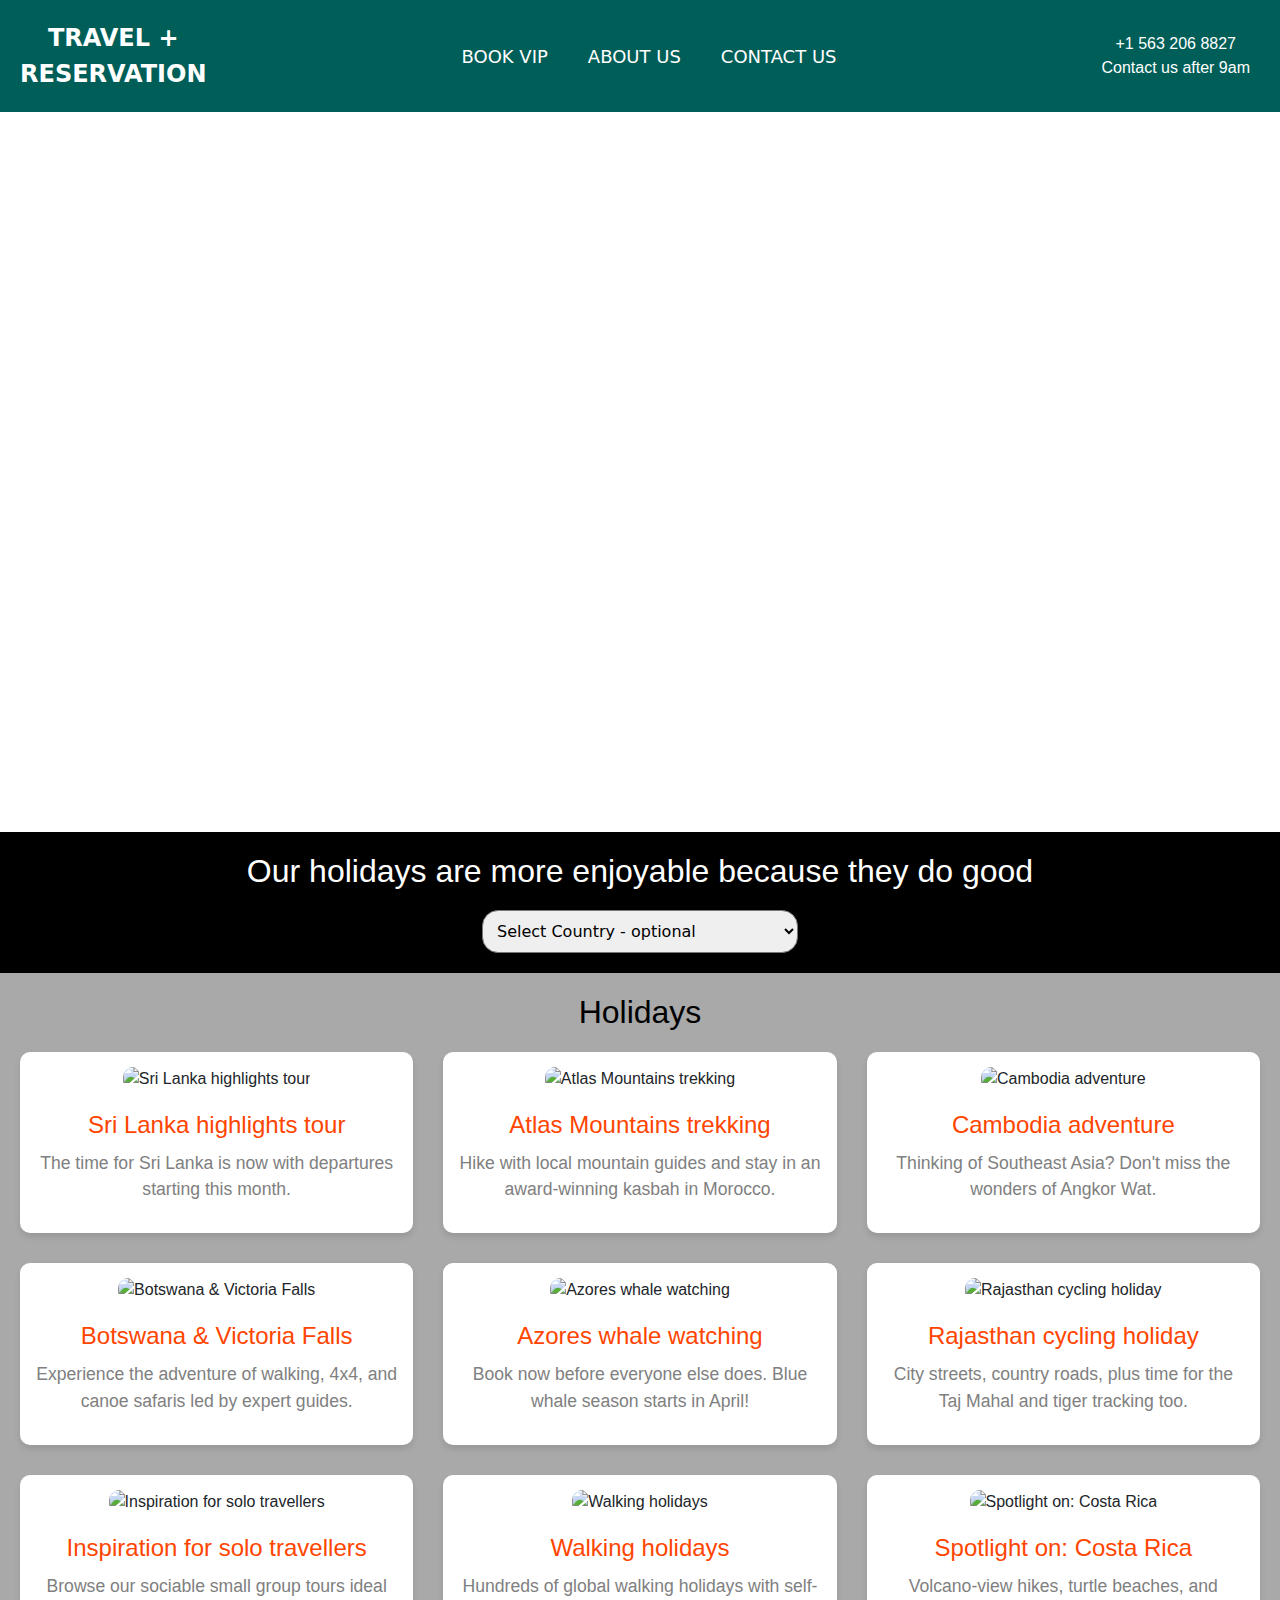
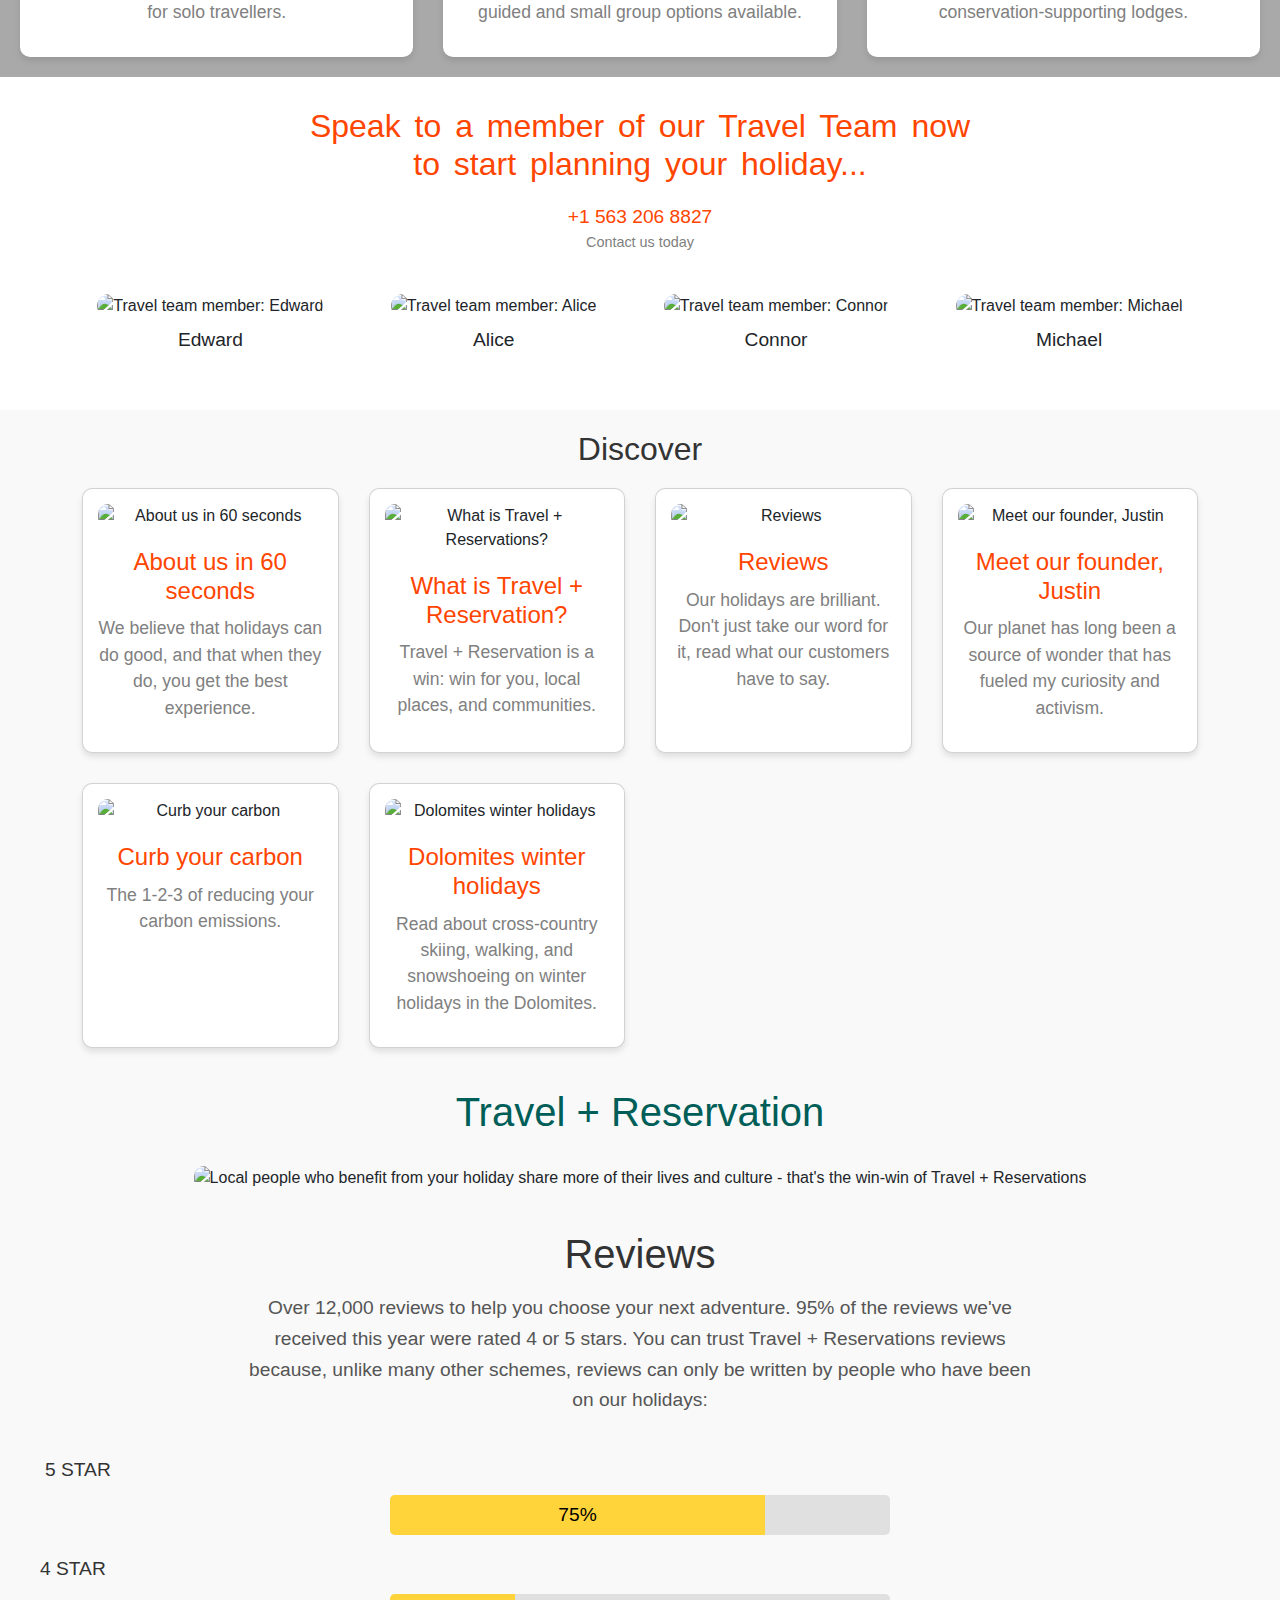
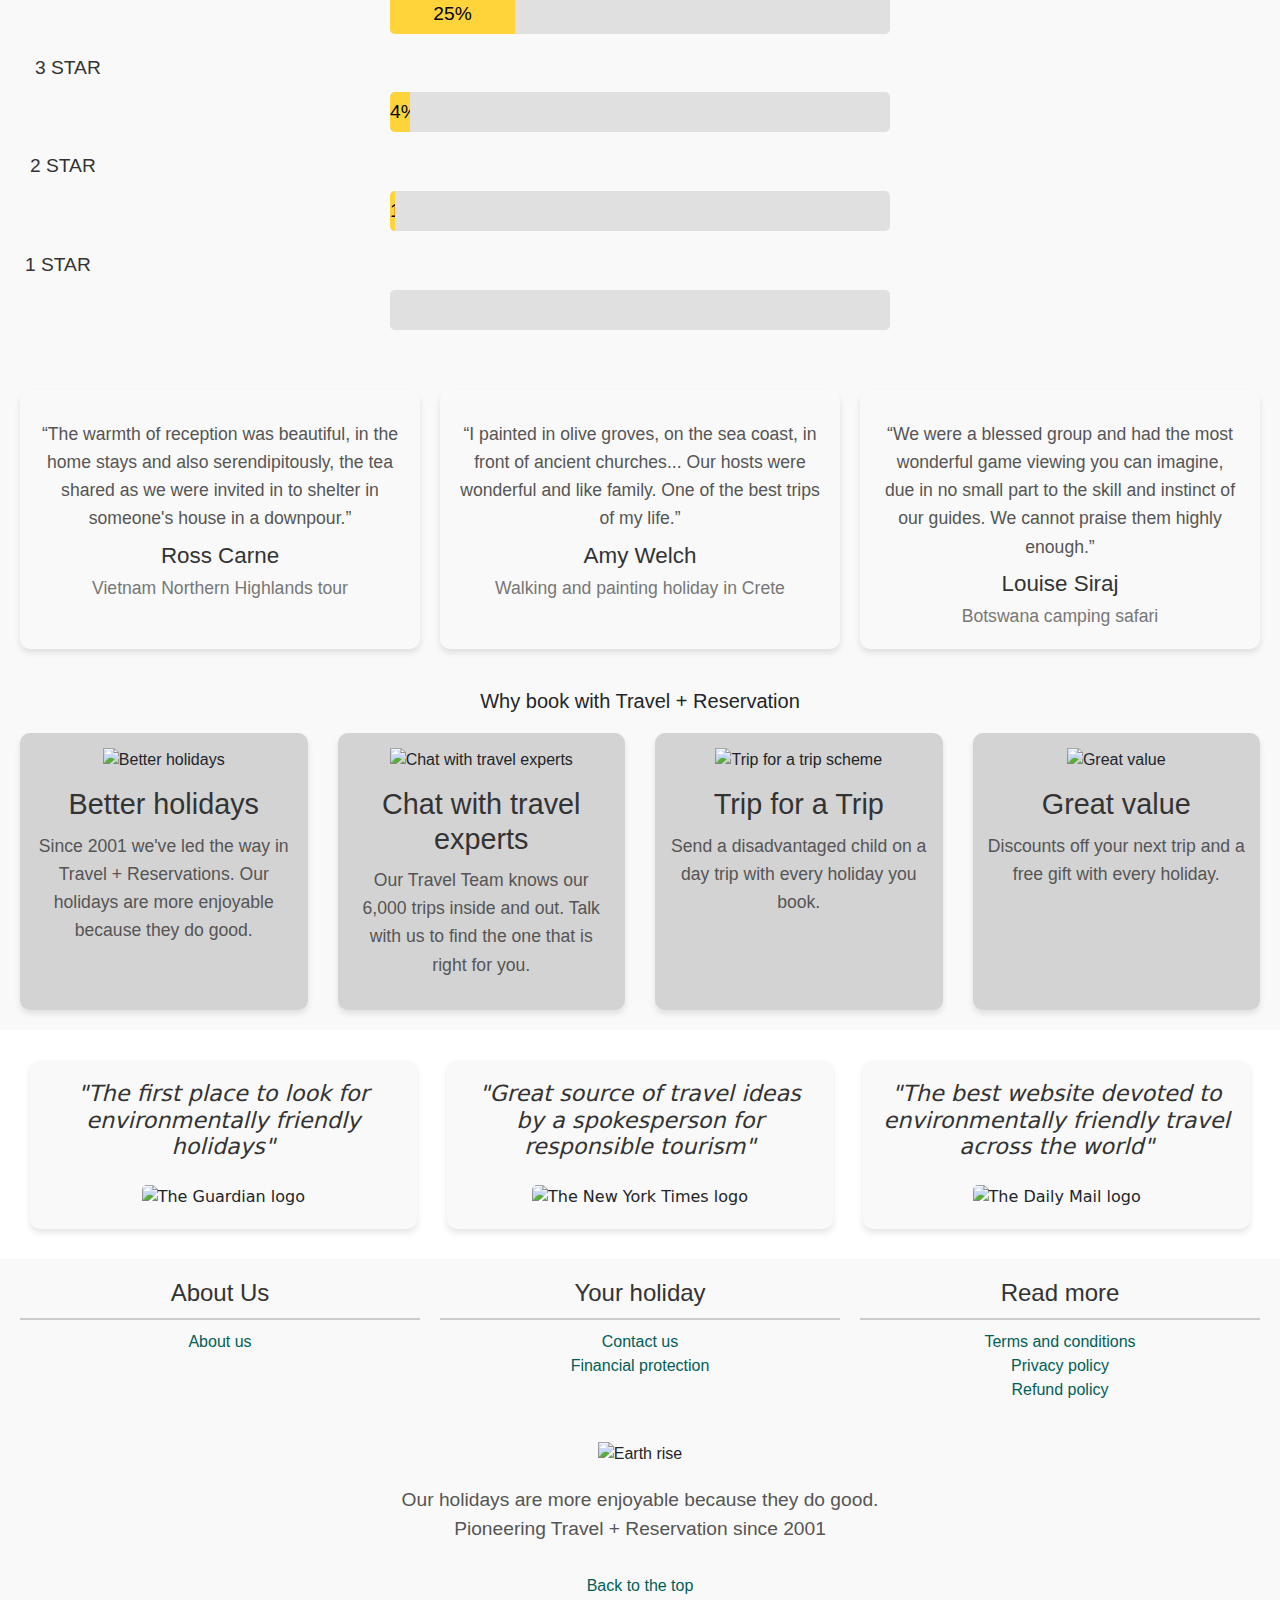
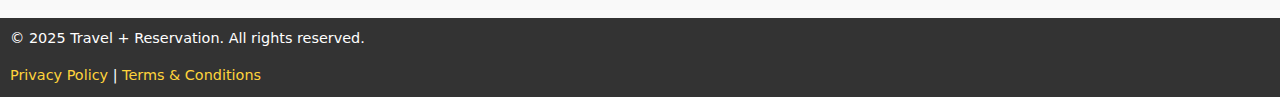
==== commit e174452e: "Update index.html" ====
--- a/index.html
+++ b/index.html
@@ -10,12 +10,6 @@
     integrity="sha384-QWTKZyjpPEjISv5WaRU9OFeRpok6YctnYmDr5pNlyT2bRjXh0JMhjY6hW+ALEwIH" crossorigin="anonymous">
   <script src="https://kit.fontawesome.com/c6f7c318c2.js" crossorigin="anonymous"></script>
   <link rel="stylesheet" href="style.css">
-  <style>
-    .logo a{
-      text-decoration: none;
-      color: #fff;
-    }
-    </style>
 </head>
 
 <body>
@@ -23,7 +17,7 @@
   <!-- Navigation -->
   <nav class="nav">
     <div class="logo">
-      <a href="index.html">TRAVEL +<br>RESERVATION</a>
+      <a href="index.html" style="text-decoration: none; color: white;">TRAVEL +<br>RESERVATION</a>
     </div>
     <button class="hamburger" aria-label="Toggle navigation">
       <i class="fas fa-bars"></i>
@@ -38,49 +32,547 @@
       <span>Contact us after 9am</span>
     </div>
   </nav>
-
-  <!-- Contact Section -->
-  <div class="contact-section">
-    <div class="contact-card">
-      <img src="./image/call-icon.gif" alt="Phone icon">
-      <h1>Contact us today</h1>
-      <p>No queues or robots, just passionate travellers ready to help you.</p>
-      <ul>
-        <li>
-          <i class="fa-solid fa-map"></i> If you're in the <b>US</b>, call on
-          <a href="wa.me/15632068827">+1 563 206 8827</a>
-        </li>
-        <li>
-          <i class="fa-solid fa-earth-europe"></i> Or from <b>everywhere else</b>
-        </li>
-      </ul>
-    </div>
-
-    <div class="contact-card">
-      <img src="./image/email-icon-40.gif" alt="Email icon">
-      <h2>Email us</h2>
-      <a href="mailto:mbookinglimited@gmail.com?subject=My%20holiday%20brief">mbookinglimited@gmail.com</a>
-      <p>Tell us about your next adventure, and we will be delighted to help.</p>
-    </div>
-  </div>
-
-  <!-- Team Image -->
-  <div class="team-image">
-    <img src="./image/travel+leisure contact team.jpg" alt="Your Travel + Reservation Team">
-  </div>
-
-  <!-- Footer -->
-  <footer class="footer">
+  <!-- Hero Image -->
+  <header class="hero-image">
+    <div class="hero-content">
+      <h1>Welcome to Travel + Reservation</h1>
+      <p>Explore the world with us</p>
+    </div>
+  </header>
+
+  <div class="holiday-section">
+
+    <h5 class="holiday-title">Our holidays are more enjoyable because they do good</h5>
+
+
+    <div class="content-body-content">
+      <div class="country">
+        <select>
+          <option value="(not selected)">Select Country - optional</option>
+          <option value="Afghanistan">Afghanistan</option>
+          <option value="Albania">Albania</option>
+          <option value="Algeria">Algeria</option>
+          <option value="Andorra">Andorra</option>
+          <option value="Angola">Angola</option>
+          <option value="Argentina">Argentina</option>
+          <option value="Australia">Australia</option>
+          <option value="Austria">Austria</option>
+          <option value="Azerbaijan">Azerbaijan</option>
+          <option value="Bahamas">Bahamas</option>
+          <option value="Bangladesh">Bangladesh</option>
+          <option value="Barbados">Barbados</option>
+          <option value="Belarus">Belarus</option>
+          <option value="Belgium">Belgium</option>
+          <option value="Benin">Benin</option>
+          <option value="Bolivia">Bolivia</option>
+          <option value="Botswana">Botswana</option>
+          <option value="Brazil">Brazil</option>
+          <option value="Brunei">Brunei</option>
+          <option value="Bulgaria">Bulgaria</option>
+          <option value="Burkina Faso">Burkina Faso</option>
+          <option value="Burundi">Burundi</option>
+          <option value="Cabo Verde">Cabo Verde</option>
+          <option value="Cambodia">Cambodia</option>
+          <option value="Cameroon">Cameroon</option>
+          <option value="Canada">Canada</option>
+          <option value="Chad">Chad</option>
+          <option value="Chile">Chile</option>
+          <option value="China">China</option>
+          <option value="Colombia">Colombia</option>
+          <option value="Comoros">Comoros</option>
+          <option value="Democratic Republic of the Congo">Democratic Republic of the Congo</option>
+          <option value="Republic of the Congo">Republic of the Congo</option>
+          <option value="Costa Rica">Costa Rica</option>
+          <option value="Côte d'Ivoire">Côte d'Ivoire</option>
+          <option value="Croatia">Croatia</option>
+          <option value="Cuba">Cuba</option>
+          <option value="Cyprus">Cyprus</option>
+          <option value="Czech Republic">Czech Republic</option>
+          <option value="Denmark">Denmark</option>
+          <option value="Djibouti">Djibouti</option>
+          <option value="Dominica">Dominica</option>
+          <option value="Dominican Republic">Dominican Republic</option>
+          <option value="Ecuador">Ecuador</option>
+          <option value="Egypt">Egypt</option>
+          <option value="El Salvador">El Salvador</option>
+          <option value="Equatorial Guinea">Equatorial Guinea</option>
+          <option value="Eritrea">Eritrea</option>
+          <option value="Estonia">Estonia</option>
+          <option value="Eswatini">Eswatini</option>
+          <option value="Ethiopia">Ethiopia</option>
+          <option value="Fiji">Fiji</option>
+          <option value="Finland">Finland</option>
+          <option value="France">France</option>
+          <option value="Gabon">Gabon</option>
+          <option value="Gambia">Gambia</option>
+          <option value="Georgia">Georgia</option>
+          <option value="Germany">Germany</option>
+          <option value="Ghana">Ghana</option>
+          <option value="Greece">Greece</option>
+          <option value="Grenada">Grenada</option>
+          <option value="Guatemala">Guatemala</option>
+          <option value="Guinea">Guinea</option>
+          <option value="Guinea-Bissau">Guinea-Bissau</option>
+          <option value="Guyana">Guyana</option>
+          <option value="Haiti">Haiti</option>
+          <option value="Honduras">Honduras</option>
+          <option value="Hungary">Hungary</option>
+          <option value="Iceland">Iceland</option>
+          <option value="India">India</option>
+          <option value="Indonesia">Indonesia</option>
+          <option value="Iran">Iran</option>
+          <option value="Iraq">Iraq</option>
+          <option value="Ireland">Ireland</option>
+          <option value="Israel">Israel</option>
+          <option value="Italy">Italy</option>
+          <option value="Jamaica">Jamaica</option>
+          <option value="Japan">Japan</option>
+          <option value="Jordan">Jordan</option>
+          <option value="Kazakhstan">Kazakhstan</option>
+          <option value="Kenya">Kenya</option>
+          <option value="Kiribati">Kiribati</option>
+          <option value="North Korea">North Korea</option>
+          <option value="South Korea">South Korea</option>
+          <option value="Kuwait">Kuwait</option>
+          <option value="Kyrgyzstan">Kyrgyzstan</option>
+          <option value="Laos">Laos</option>
+          <option value="Latvia">Latvia</option>
+          <option value="Lebanon">Lebanon</option>
+          <option value="Lesotho">Lesotho</option>
+          <option value="Liberia">Liberia</option>
+          <option value="Libya">Libya</option>
+          <option value="Liechtenstein">Liechtenstein</option>
+          <option value="Lithuania">Lithuania</option>
+          <option value="Luxembourg">Luxembourg</option>
+          <option value="Madagascar">Madagascar</option>
+          <option value="Malawi">Malawi</option>
+          <option value="Malaysia">Malaysia</option>
+          <option value="Maldives">Maldives</option>
+          <option value="Mali">Mali</option>
+          <option value="Malta">Malta</option>
+          <option value="Marshall Islands">Marshall Islands</option>
+          <option value="Mauritania">Mauritania</option>
+          <option value="Mauritius">Mauritius</option>
+          <option value="Mexico">Mexico</option>
+          <option value="Micronesia">Micronesia</option>
+          <option value="Moldova">Moldova</option>
+          <option value="Monaco">Monaco</option>
+          <option value="Mongolia">Mongolia</option>
+          <option value="Montenegro">Montenegro</option>
+          <option value="Morocco">Morocco</option>
+          <option value="Mozambique">Mozambique</option>
+          <option value="Myanmar">Myanmar</option>
+          <option value="Namibia">Namibia</option>
+          <option value="Nauru">Nauru</option>
+          <option value="Nepal">Nepal</option>
+          <option value="Netherlands">Netherlands</option>
+          <option value="New Zealand">New Zealand</option>
+          <option value="Nicaragua">Nicaragua</option>
+          <option value="Niger">Niger</option>
+          <option value="Nigeria">Nigeria</option>
+          <option value="North Macedonia">North Macedonia</option>
+          <option value="Norway">Norway</option>
+          <option value="Oman">Oman</option>
+          <option value="Pakistan">Pakistan</option>
+          <option value="Palau">Palau</option>
+          <option value="Panama">Panama</option>
+          <option value="Papua New Guinea">Papua New Guinea</option>
+          <option value="Paraguay">Paraguay</option>
+          <option value="Peru">Peru</option>
+          <option value="Philippines">Philippines</option>
+          <option value="Poland">Poland</option>
+          <option value="Portugal">Portugal</option>
+          <option value="Qatar">Qatar</option>
+          <option value="Romania">Romania</option>
+          <option value="Russia">Russia</option>
+          <option value="Rwanda">Rwanda</option>
+          <option value="Saint Kitts and Nevis">Saint Kitts and Nevis</option>
+          <option value="Saint Lucia">Saint Lucia</option>
+          <option value="Saint Vincent and the Grenadines">Saint Vincent and the Grenadines</option>
+          <option value="Samoa">Samoa</option>
+          <option value="San Marino">San Marino</option>
+          <option value="São Tomé and Príncipe">São Tomé and Príncipe</option>
+          <option value="Saudi Arabia">Saudi Arabia</option>
+          <option value="Senegal">Senegal</option>
+          <option value="Serbia">Serbia</option>
+          <option value="Seychelles">Seychelles</option>
+          <option value="Sierra Leone">Sierra Leone</option>
+          <option value="Singapore">Singapore</option>
+          <option value="Slovakia">Slovakia</option>
+          <option value="Slovenia">Slovenia</option>
+          <option value="Solomon Islands">Solomon Islands</option>
+          <option value="Somalia">Somalia</option>
+          <option value="South Africa">South Africa</option>
+          <option value="South Sudan">South Sudan</option>
+          <option value="Spain">Spain</option>
+          <option value="Sri Lanka">Sri Lanka</option>
+          <option value="Sudan">Sudan</option>
+          <option value="Suriname">Suriname</option>
+          <option value="Sweden">Sweden</option>
+          <option value="Switzerland">Switzerland</option>
+          <option value="Syria">Syria</option>
+          <option value="Taiwan">Taiwan</option>
+          <option value="Tajikistan">Tajikistan</option>
+          <option value="Tanzania">Tanzania</option>
+          <option value="Thailand">Thailand</option>
+          <option value="Timor-Leste">Timor-Leste</option>
+          <option value="Togo">Togo</option>
+          <option value="Tonga">Tonga</option>
+          <option value="Trinidad and Tobago">Trinidad and Tobago</option>
+          <option value="Tunisia">Tunisia</option>
+          <option value="Turkey">Turkey</option>
+          <option value="Turkmenistan">Turkmenistan</option>
+          <option value="Tuvalu">Tuvalu</option>
+          <option value="Uganda">Uganda</option>
+          <option value="Ukraine">Ukraine</option>
+          <option value="United Arab Emirates">United Arab Emirates</option>
+          <option value="United Kingdom">United Kingdom</option>
+          <option value="United States">United States</option>
+          <option value="Uruguay">Uruguay</option>
+          <option value="Uzbekistan">Uzbekistan</option>
+          <option value="Vanuatu">Vanuatu</option>
+          <option value="Vatican City">Vatican City</option>
+          <option value="Venezuela">Venezuela</option>
+          <option value="Vietnam">Vietnam</option>
+          <option value="Yemen">Yemen</option>
+          <option value="Zambia">Zambia</option>
+          <option value="Zimbabwe">Zimbabwe</option>
+        </select>
+      </div>
+    </div>
+  </div>
+  <div class="holiday-content">
+    <center>
+      <h5 class="holiday-header">Holidays</h5>
+    </center>
+  
+    <div class="holiday-grid">
+      <div class="holiday-card">
+        <img src="./image/sri lanka image.jpg" alt="Sri Lanka highlights tour">
+        <h3><a href="#">Sri Lanka highlights tour</a></h3>
+        <p>The time for Sri Lanka is now with departures starting this month.</p>
+      </div>
+  
+      <div class="holiday-card">
+        <img src="./image/atlas mountain.jpg" alt="Atlas Mountains trekking">
+        <h3><a href="#">Atlas Mountains trekking</a></h3>
+        <p>Hike with local mountain guides and stay in an award-winning kasbah in Morocco.</p>
+      </div>
+  
+      <div class="holiday-card">
+        <img src="./image/cambodia adventure.jpg" alt="Cambodia adventure">
+        <h3><a href="#">Cambodia adventure</a></h3>
+        <p>Thinking of Southeast Asia? Don't miss the wonders of Angkor Wat.</p>
+      </div>
+  
+      <div class="holiday-card">
+        <img src="./image/botswana falls.jpg" alt="Botswana & Victoria Falls">
+        <h3><a href="#">Botswana & Victoria Falls</a></h3>
+        <p>Experience the adventure of walking, 4x4, and canoe safaris led by expert guides.</p>
+      </div>
+  
+      <div class="holiday-card">
+        <img src="./image/whale watching.jpg" alt="Azores whale watching">
+        <h3><a href="#">Azores whale watching</a></h3>
+        <p>Book now before everyone else does. Blue whale season starts in April!</p>
+      </div>
+  
+      <div class="holiday-card">
+        <img src="./image/cycling today.jpg" alt="Rajasthan cycling holiday">
+        <h3><a href="#">Rajasthan cycling holiday</a></h3>
+        <p>City streets, country roads, plus time for the Taj Mahal and tiger tracking too.</p>
+      </div>
+  
+      <div class="holiday-card">
+        <img src="./image/homepage-solo-holidays.jpg" alt="Inspiration for solo travellers">
+        <h3><a href="#">Inspiration for solo travellers</a></h3>
+        <p>Browse our sociable small group tours ideal for solo travellers.</p>
+      </div>
+  
+      <div class="holiday-card">
+        <img src="./image/holidays-walking.jpg" alt="Walking holidays">
+        <h3><a href="#">Walking holidays</a></h3>
+        <p>Hundreds of global walking holidays with self-guided and small group options available.</p>
+      </div>
+  
+      <div class="holiday-card">
+        <img src="./image/holidays-costa-rica.jpg" alt="Spotlight on: Costa Rica">
+        <h3><a href="#">Spotlight on: Costa Rica</a></h3>
+        <p>Volcano-view hikes, turtle beaches, and conservation-supporting lodges.</p>
+      </div>
+    </div>
+  </div>
+
+  <div class="travel-team-section">
+    <h5>Speak to a member of our Travel Team now <br> to start planning your holiday...</h5>
+  
+    <div class="call">
+      <a href="wa.me/15632068827">+1 563 206 8827</a><br>
+      <small>
+        <li>Contact us today</li>
+      </small>
+    </div>
+  
+    <div class="team-members">
+      <div>
+        <img src="./image/travel-team-1.jpg" alt="Travel team member: Edward">
+        <h4>Edward</h4>
+      </div>
+      <div>
+        <img src="./image/travel-team-2.jpg" alt="Travel team member: Alice">
+        <h4>Alice</h4>
+      </div>
+      <div>
+        <img src="./image/travel-team-3.jpg" alt="Travel team member: Connor">
+        <h4>Connor</h4>
+      </div>
+      <div>
+        <img src="./image/travel-team-4.jpg" alt="Travel team member: Michael">
+        <h4>Michael</h4>
+      </div>
+    </div>
+  </div>
+
+  <div class="loan">
+    <center>
+      <h2>Discover</h2>
+    </center>
+  
+   <div style="width: 90%; margin: 0 auto;">
+    <div class="olive">
+      <div class="card">
+        <img src="./image/about-us-in-60-seconds.jpg" alt="About us in 60 seconds">
+        <h3><a href="#">About us in 60 seconds</a></h3>
+        <p>We believe that holidays can do good, and that when they do, you get the best experience.</p>
+      </div>
+  
+      <div class="card">
+        <img src="./image/what-is-responsible-travel.jpg" alt="What is Travel + Reservations?">
+        <h3><a href="#">What is Travel + Reservation?</a></h3>
+        <p>Travel + Reservation is a win: win for you, local places, and communities.</p>
+      </div>
+  
+      <div class="card">
+        <img src="./image/discover-customer-reviews.jpg" alt="Reviews">
+        <h3><a href="#">Reviews</a></h3>
+        <p>Our holidays are brilliant. Don't just take our word for it, read what our customers have to say.</p>
+      </div>
+      <div class="card">
+        <img src="./image/meet-our-founder.jpg" alt="Meet our founder, Justin">
+        <h3><a href="#">Meet our founder, Justin</a></h3>
+        <p>Our planet has long been a source of wonder that has fueled my curiosity and activism.</p>
+      </div>
+  
+      <div class="card">
+        <img src="./image/curb-your-carbon.jpg" alt="Curb your carbon">
+        <h3><a href="#">Curb your carbon</a></h3>
+        <p>The 1-2-3 of reducing your carbon emissions.</p>
+      </div>
+  
+      <div class="card">
+        <img src="./image/dolomites-winter.jpg" alt="Dolomites winter holidays">
+        <h3><a href="#">Dolomites winter holidays</a></h3>
+        <p>Read about cross-country skiing, walking, and snowshoeing on winter holidays in the Dolomites.</p>
+      </div>
+    </div>
+  
+    
+   </div>
+  </div>
+
+  <div class="intro-section">
+    <center>
+      <h1><a href="#">Travel + Reservation</a></h1>
+      <img src="./image/win-travel-works.svg" 
+           alt="Local people who benefit from your holiday share more of their lives and culture - that's the win-win of Travel + Reservations" 
+           title="Local people who benefit from your holiday share more of their lives and culture - that's the win-win of Travel + Reservations">
+    </center>
+  </div>
+
+  <div class="reviews">
+    <center>
+      <h2>Reviews</h2>
+    </center>
+  
+    <p class="reviews-description">
+      Over 12,000 reviews to help you choose your next adventure. 95% of the reviews we've received this year were rated 4 or 5 stars. You can trust Travel + Reservations reviews because, unlike many other schemes, reviews can only be written by people who have been on our holidays:
+    </p>
+  </div>
+
+  <div class="rating-section">
+    <div class="rating">
+      <span class="stars" title="5 star rating">
+        <i class="fa-solid fa-star"></i>
+        <i class="fa-solid fa-star"></i>
+        <i class="fa-solid fa-star"></i>
+        <i class="fa-solid fa-star"></i>
+        <i class="fa-solid fa-star"></i>
+        <span class="star-text">5 STAR</span>
+      </span>
+      <div class="progress">
+        <div class="progress-bar" style="width: 75%;">75%</div>
+      </div>
+    </div>
+  
+    <div class="rating">
+      <span class="stars" title="4 star rating">
+        <i class="fa-solid fa-star"></i>
+        <i class="fa-solid fa-star"></i>
+        <i class="fa-solid fa-star"></i>
+        <i class="fa-solid fa-star"></i>
+        <span class="star-text">4 STAR</span>
+      </span>
+      <div class="progress">
+        <div class="progress-bar" style="width: 25%;">25%</div>
+      </div>
+    </div>
+  
+    <div class="rating">
+      <span class="stars" title="3 star rating">
+        <i class="fa-solid fa-star"></i>
+        <i class="fa-solid fa-star"></i>
+        <i class="fa-solid fa-star"></i>
+        <span class="star-text">3 STAR</span>
+      </span>
+      <div class="progress">
+        <div class="progress-bar" style="width: 4%;">4%</div>
+      </div>
+    </div>
+  
+    <div class="rating">
+      <span class="stars" title="2 star rating">
+        <i class="fa-solid fa-star"></i>
+        <i class="fa-solid fa-star"></i>
+        <span class="star-text">2 STAR</span>
+      </span>
+      <div class="progress">
+        <div class="progress-bar" style="width: 1%;">1%</div>
+      </div>
+    </div>
+  
+    <div class="rating">
+      <span class="stars" title="1 star rating">
+        <i class="fa-solid fa-star"></i>
+        <span class="star-text">1 STAR</span>
+      </span>
+      <div class="progress">
+        <div class="progress-bar" style="width: 0%;">0%</div>
+      </div>
+    </div>
+  </div>
+
+  <div class="quotes">
+    <div class="quote">
+      <div class="review-stars">
+        <i class="fa-solid fa-star"></i>
+        <i class="fa-solid fa-star"></i>
+        <i class="fa-solid fa-star"></i>
+        <i class="fa-solid fa-star"></i>
+        <i class="fa-solid fa-star"></i>
+      </div>
+      <p>&#8220;The warmth of reception was beautiful, in the home stays and also serendipitously, the tea shared as we were invited in to shelter in someone's house in a downpour.&#8221;</p>
+      <h3>Ross Carne</h3>
+      <span>Vietnam Northern Highlands tour</span>
+    </div>
+  
+    <div class="quote">
+      <div class="review-stars">
+        <i class="fa-solid fa-star"></i>
+        <i class="fa-solid fa-star"></i>
+        <i class="fa-solid fa-star"></i>
+        <i class="fa-solid fa-star"></i>
+        <i class="fa-solid fa-star"></i>
+      </div>
+      <p>&#8220;I painted in olive groves, on the sea coast, in front of ancient churches... Our hosts were wonderful and like family. One of the best trips of my life.&#8221;</p>
+      <h3>Amy Welch</h3>
+      <span>Walking and painting holiday in Crete</span>
+    </div>
+  
+    <div class="quote">
+      <div class="review-stars">
+        <i class="fa-solid fa-star"></i>
+        <i class="fa-solid fa-star"></i>
+        <i class="fa-solid fa-star"></i>
+        <i class="fa-solid fa-star"></i>
+        <i class="fa-solid fa-star"></i>
+      </div>
+      <p>&#8220;We were a blessed group and had the most wonderful game viewing you can imagine, due in no small part to the skill and instinct of our guides. We cannot praise them highly enough.&#8221;</p>
+      <h3>Louise Siraj</h3>
+      <span>Botswana camping safari</span>
+    </div>
+  </div>
+
+  <div class="help">
+    <center>
+      <h5>Why book with Travel + Reservation</h5>
+    </center>
+  
+    <div class="olive">
+      <div class="love">
+        <div class="sub-help">
+          <img src="./image/better-holidays.svg" alt="Better holidays" title="Better holidays">
+          <h2>Better holidays</h2>
+          <p>Since 2001 we've led the way in Travel + Reservations. Our holidays are more enjoyable because they do good.</p>
+        </div>
+      </div>
+  
+      <div class="love">
+        <div class="sub-help">
+          <img src="./image/chat-with-travel-experts.svg" alt="Chat with travel experts" title="Chat with travel experts">
+          <h2>Chat with travel experts</h2>
+          <p>Our Travel Team knows our 6,000 trips inside and out. Talk with us to find the one that is right for you.</p>
+        </div>
+      </div>
+  
+      <div class="love">
+        <div class="sub-help">
+          <img src="./image/trip-for-a-trip.svg" alt="Trip for a trip scheme" title="Trip for a trip scheme">
+          <h2>Trip for a Trip</h2>
+          <p>Send a disadvantaged child on a day trip with every holiday you book.</p>
+        </div>
+      </div>
+  
+      <div class="love">
+        <div class="sub-help">
+          <img src="./image/great-value.svg" alt="Great value" title="Great value">
+          <h2>Great value</h2>
+          <p>Discounts off your next trip and a free gift with every holiday.</p>
+        </div>
+      </div>
+    </div>
+  </div>
+
+  <div class="media-quotes">
+    <div class="quote">
+      <h4><i>"The first place to look for environmentally friendly holidays"</i></h4>
+      <img src="./image/guardian image.svg" alt="The Guardian logo">
+    </div>
+  
+    <div class="quote">
+      <h4><i>"Great source of travel ideas by a spokesperson for responsible tourism"</i></h4>
+      <img src="./image/new-york-times image.svg" alt="The New York Times logo">
+    </div>
+  
+    <div class="quote">
+      <h4><i>"The best website devoted to environmentally friendly travel across the world"</i></h4>
+      <img src="./image/daily-mail image.svg" alt="The Daily Mail logo">
+    </div>
+  </div>
+
+
+  <div class="footer">
     <div class="sub-footer">
       <div class="column">
         <h2>About Us</h2>
         <a href="about-us.html">About us</a>
       </div>
+  
       <div class="column">
         <h2>Your holiday</h2>
         <a href="contact-us.html">Contact us</a><br>
         <a href="financial-protection.html">Financial protection</a>
       </div>
+  
       <div class="column">
         <h2>Read more</h2>
         <a href="our-terms-and-conditions.html">Terms and conditions</a><br>
@@ -88,10 +580,29 @@
         <a href="refund-policy.html">Refund policy</a>
       </div>
     </div>
-    <p>Our holidays are more enjoyable because they do good.<br>Pioneering Travel + Reservations since 2001</p>
-    <a class="top-link" href="#top" title="Back to the top"><i class="fa fa-angle-double-up"></i> Back to the top</a>
+  
+    <div class="footer-image">
+      <img src="./image/earthrise-image.png" title="Earth rise" alt="Earth rise">
+    </div>
+  
+    <p class="footer-text">
+      Our holidays are more enjoyable because they do good.<br>
+      Pioneering Travel + Reservation since 2001
+    </p>
+  
+    <a class="top-link" id="top-link" href="#top" title="Back to the top">
+      <i class="fa fa-angle-double-up"></i> Back to the top
+    </a>
+  </div>
+  
+  <footer class="footer-bottom">
     <p>&copy; 2025 Travel + Reservation. All rights reserved.</p>
+    <a href="privacy-policy.html">Privacy Policy</a> | <a href="terms-and-conditions.html">Terms & Conditions</a>
   </footer>
+
+
+
+
 
   <script src="./js/script.js"></script>
 </body>
